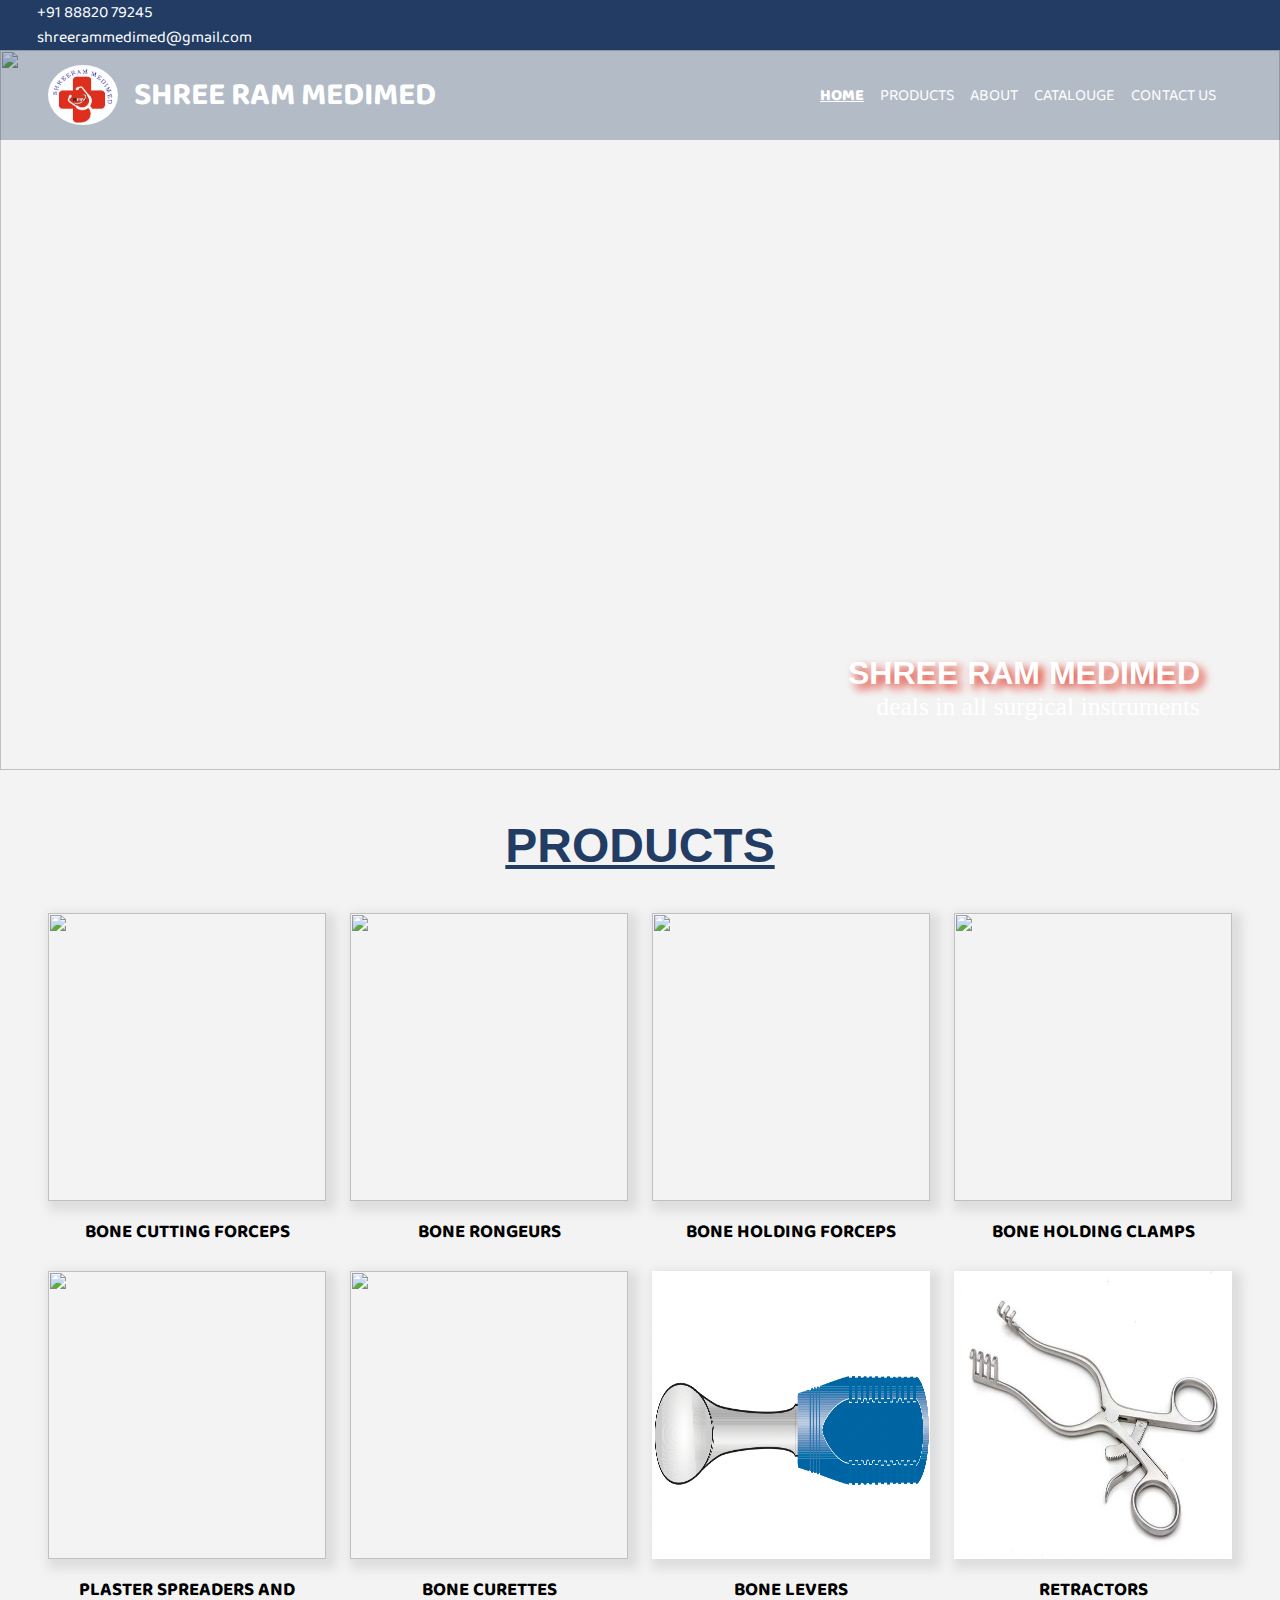
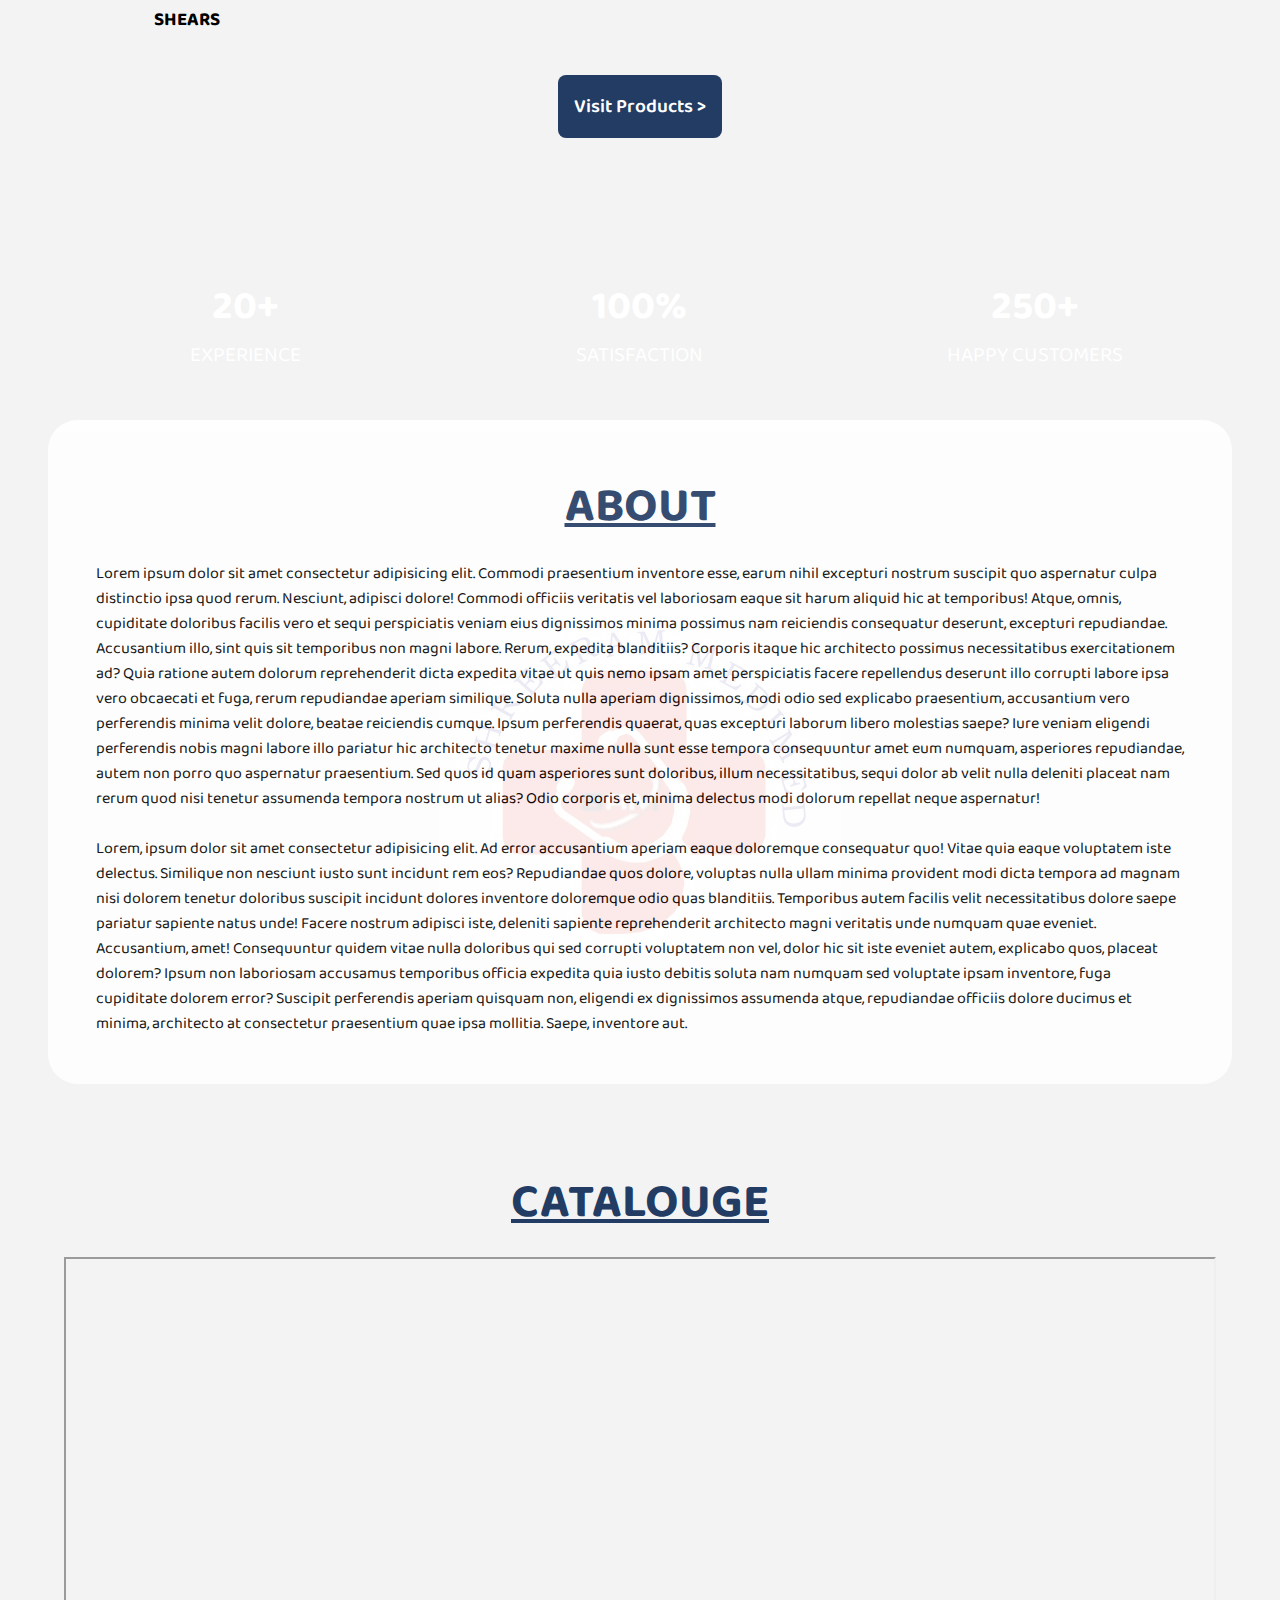
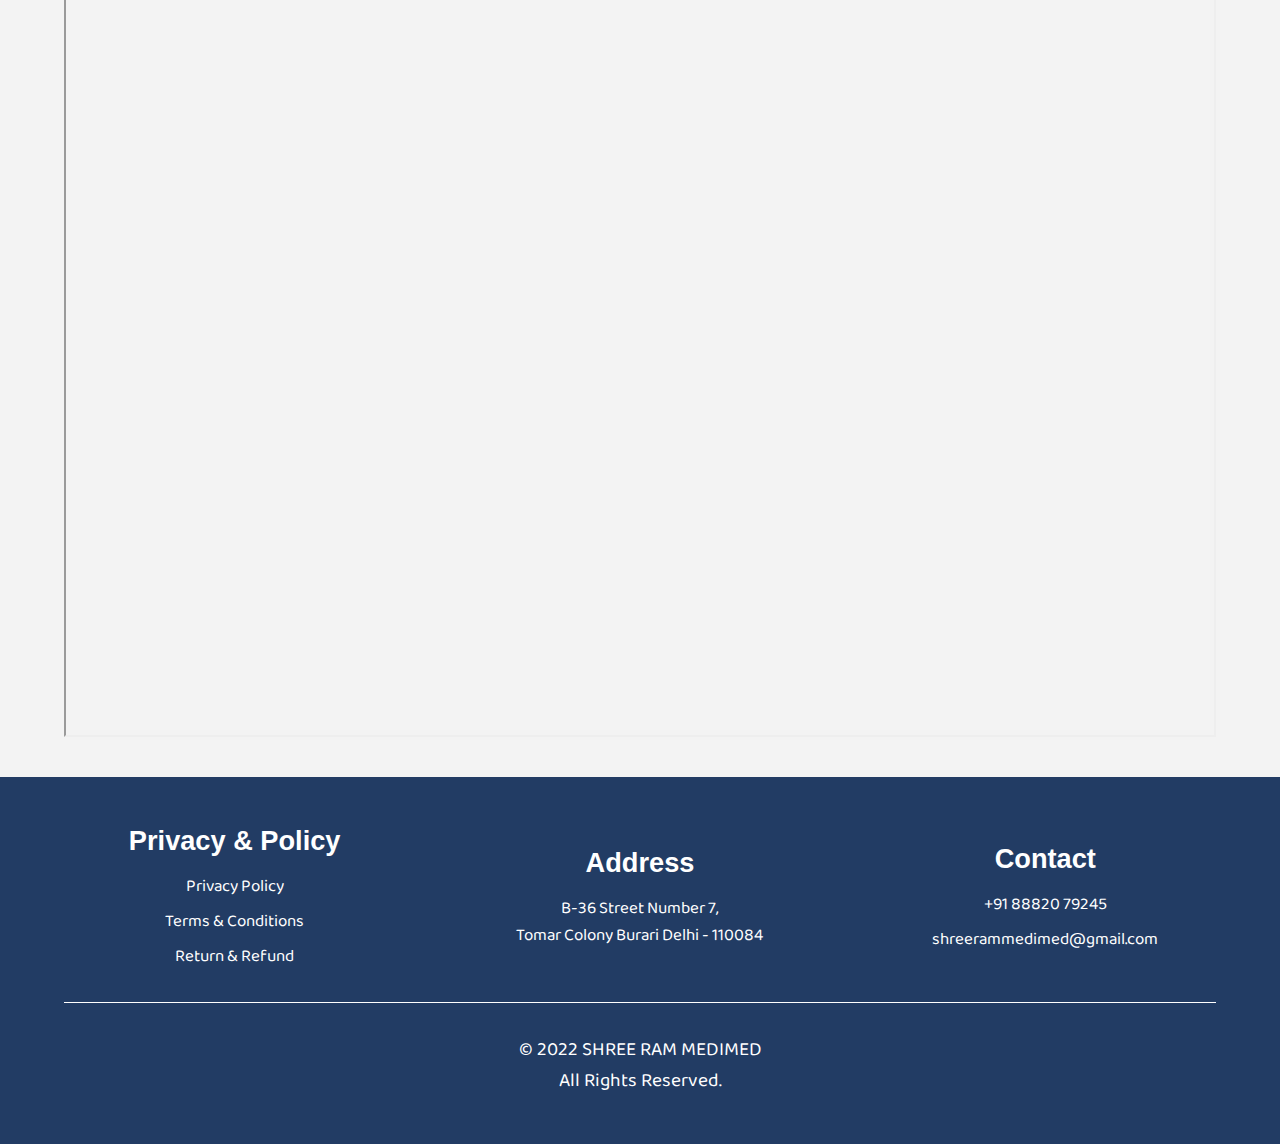
==== index.html @ df3a7fe2 "commiting" ====
<!DOCTYPE html>
<html lang="en">
<head>
    <meta charset="UTF-8">
    <meta http-equiv="X-UA-Compatible" content="IE=edge">
    <meta name="viewport" content="width=device-width, initial-scale=1.0">
    <link rel="stylesheet" href="style.css">
    <link rel="icon" type="image/x-icon" href="/favicon_io/favicon.ico">
    <title>SHREE RAM MEDIMED</title>
</head>
<body>
    <header id="header">
        <nav id="nav1">
            <div class="left">
                <ul>
                    <li><a href="tel:8882079245">
                        <box-icon name='phone-call' type='solid' color="white"></box-icon>+91 88820 79245
                    </a></li>
                    <li>
                        <a href="mailto:shreerammedimed@gmail."><box-icon name='envelope' color="white" type='solid' ></box-icon>
                        shreerammedimed@gmail.com
                    </a></li>
                </ul>
            </div>
            <div class="right">
                <ul>
                    <li><a href=""><box-icon name='whatsapp' type='logo' color="white" ></box-icon></a></li>
                    <li><a href="" ><box-icon name='facebook' type='logo' color="white" ></box-icon></a></li>
                </ul>
            </div>
        </nav>

        <nav id="nav2">
            <div class="brand">
                <div class="brand-logo">
                    <img src="img/SRM_Logo.jpeg" alt="">
                </div>
                <div class="brand-name"><h1>SHREE RAM MEDIMED</h1></div>
            </div>

            <ul>
                <li><a href="/index.html" class="active">HOME</a></li>
                <li><a href="/products.html">PRODUCTS</a></li>
                <li><a href="/about.html">ABOUT</a></li>
                <li><a href="/catalouge.html">CATALOUGE</a></li>
                <li><a href="#contact">CONTACT US</a></li>
            </ul>
        </nav>
    </header>


    <div class="showcase">
        <div class="showcase-img">
            <img src="https://www.athletico.com/wp-content/uploads/2013/02/x-ray-lower-back-031611_cropped.jpg" alt="">
        </div>
        <div class="showcase-content">
            <div class="show-content-head">
                <h1>SHREE RAM MEDIMED</h1>
                <p class="curve">deals in all surgical instruments</p>
            </div>
        </div>
    </div>

    <div class="products" id="products">
        <div class="prod-head">
            <h1>PRODUCTS</h1>
        </div>

        <div class="prod-products">
            <div class="prod-boxes">
                <div class="prod-box">
                    <div class="box-img">
                        <img src="https://www.surgicalholdings.co.uk/media/images/products/scale500x333/486_1.jpg?c=1568051614" alt="">
                    </div>
                    <div class="box-content">
                        <h3>BONE CUTTING FORCEPS</h3>
                    </div>
                </div>
                <div class="prod-box">
                    <div class="box-img">
                        <img src="https://www.steris-ims-instruments.com/wp-content/uploads/1970/01/PH584163.jpg" alt="">
                    </div>
                    <div class="box-content">
                        <h3>BONE RONGEURS</h3>
                    </div>
                </div>
                <div class="prod-box">
                    <div class="box-img">
                        <img src="https://www.surgicalholdings.co.uk/media/images/products/scale500x333/970_1.jpg?c=1568049467" alt="">
                    </div>
                    <div class="box-content">
                        <h3>BONE HOLDING FORCEPS</h3>
                    </div>
                </div>
                <div class="prod-box">
                    <div class="box-img">
                        <img src="https://3.imimg.com/data3/EP/GW/MY-2/bone-holding-forceps-500x500.jpg" alt="">
                    </div>
                    <div class="box-content">
                        <h3>BONE HOLDING CLAMPS</h3>
                    </div>
                </div>
                <div class="prod-box">
                    <div class="box-img">
                        <img src="https://5.imimg.com/data5/GY/OU/MY-3895153/plaster-shear-stille-27s-500x500.png" alt="">
                    </div>
                    <div class="box-content">
                        <h3>PLASTER SPREADERS AND SHEARS</h3>
                    </div>
                </div>
                <div class="prod-box">
                    <div class="box-img">
                        <img src="https://www.wpiinc.com/media/catalog/product/cache/57a65487c9a4c9d3ba2482ad45cfc757/5/0/503753.jpg" alt="">
                    </div>
                    <div class="box-content">
                        <h3>BONE CURETTES</h3>
                    </div>
                </div>
                <div class="prod-box">
                    <div class="box-img">
                        <img src="prod-img/Bone Lever.png" alt="">
                    </div>
                    <div class="box-content">
                        <h3>BONE LEVERS</h3>
                    </div>
                </div>
                <div class="prod-box">
                    <div class="box-img">
                        <img src="prod-img/Retractor.jpg" alt="">
                    </div>
                    <div class="box-content">
                        <h3>RETRACTORS</h3>
                    </div>
                </div>
            </div>
            <div class="prod-btn">
                <a href="products.html" class="btn">Visit Products ></a>
            </div>
        </div>
    </div>

    <div class="review">
        <div class="review-content">
            <div class="review-box">
                <div class="box-img">
                    <box-icon type='solid' color="white" name='briefcase'></box-icon>
                </div>
                <div class="box-content">
                    <h1>20+</h1>
                    <p>EXPERIENCE</p>
                </div>
            </div>
            <div class="review-box">
                <div class="box-img">
                    <box-icon name='star' color="white" type='solid' class="bx-lg"></box-icon>
                </div>
                <div class="box-content">
                    <h1>100%</h1>
                    <p>SATISFACTION</p>
                </div>
            </div>
            <div class="review-box">
                <div class="box-img">
                    <box-icon name='happy' color="white" type='solid' ></box-icon>
                </div>
                <div class="box-content">
                    <h1>250+</h1>
                    <p>HAPPY CUSTOMERS</p>
                </div>
            </div>
            </div>
        </div>
    </div>

    <div class="testimonials">
        <div class="test-head">
            <h1>CLIENT &nbsp;TESTIMONIALS</h1>
        </div>
        <div class="test-boxes">
            <div class="test-box">
                <div class="test-box-img">
                    <img src="https://st.depositphotos.com/1169896/2590/i/600/depositphotos_25902713-stock-photo-personal-traine.jpg" alt="">
                </div>
                <div class="test-box-content">
                    <h2>NAME</h2>
                    <p>Lorem ipsum dolor sit amet consectetur adipisicing elit. Hic voluptatum quibusdam impedit labore! Dolore praesentium molestias quam sequi atque debitis.</p>
                </div>
            </div>
            <div class="test-box">
                <div class="test-box-img">
                    <img src="https://st.depositphotos.com/1169896/2590/i/600/depositphotos_25902713-stock-photo-personal-traine.jpg" alt="">
                </div>
                <div class="test-box-content">
                    <h2>NAME</h2>
                    <p>Lorem ipsum dolor sit amet consectetur adipisicing elit. Hic voluptatum quibusdam impedit labore! Dolore praesentium molestias quam sequi atque debitis.</p>
                </div>
            </div>
            <div class="test-box">
                <div class="test-box-img">
                    <img src="https://st.depositphotos.com/1169896/2590/i/600/depositphotos_25902713-stock-photo-personal-traine.jpg" alt="">
                </div>
                <div class="test-box-content">
                    <h2>NAME</h2>
                    <p>Lorem ipsum dolor sit amet consectetur adipisicing elit. Hic voluptatum quibusdam impedit labore! Dolore praesentium molestias quam sequi atque debitis.</p>
                </div>
            </div>
        </div>
    </div>

    <div class="about" id="about">
        <div class="about-main">
            <div class="about-head">
                <h1>ABOUT</h1>
            </div>
            <div class="about-content">
                <p>Lorem ipsum dolor sit amet consectetur adipisicing elit. Commodi praesentium inventore esse, earum nihil excepturi nostrum suscipit quo aspernatur culpa distinctio ipsa quod rerum. Nesciunt, adipisci dolore! Commodi officiis veritatis vel laboriosam eaque sit harum aliquid hic at temporibus! Atque, omnis, cupiditate doloribus facilis vero et sequi perspiciatis veniam eius dignissimos minima possimus nam reiciendis consequatur deserunt, excepturi repudiandae. Accusantium illo, sint quis sit temporibus non magni labore. Rerum, expedita blanditiis? Corporis itaque hic architecto possimus necessitatibus exercitationem ad? Quia ratione autem dolorum reprehenderit dicta expedita vitae ut quis nemo ipsam amet perspiciatis facere repellendus deserunt illo corrupti labore ipsa vero obcaecati et fuga, rerum repudiandae aperiam similique. Soluta nulla aperiam dignissimos, modi odio sed explicabo praesentium, accusantium vero perferendis minima velit dolore, beatae reiciendis cumque. Ipsum perferendis quaerat, quas excepturi laborum libero molestias saepe? Iure veniam eligendi perferendis nobis magni labore illo pariatur hic architecto tenetur maxime nulla sunt esse tempora consequuntur amet eum numquam, asperiores repudiandae, autem non porro quo aspernatur praesentium. Sed quos id quam asperiores sunt doloribus, illum necessitatibus, sequi dolor ab velit nulla deleniti placeat nam rerum quod nisi tenetur assumenda tempora nostrum ut alias? Odio corporis et, minima delectus modi dolorum repellat neque aspernatur!</p> <br>
                <p>Lorem, ipsum dolor sit amet consectetur adipisicing elit. Ad error accusantium aperiam eaque doloremque consequatur quo! Vitae quia eaque voluptatem iste delectus. Similique non nesciunt iusto sunt incidunt rem eos? Repudiandae quos dolore, voluptas nulla ullam minima provident modi dicta tempora ad magnam nisi dolorem tenetur doloribus suscipit incidunt dolores inventore doloremque odio quas blanditiis. Temporibus autem facilis velit necessitatibus dolore saepe pariatur sapiente natus unde! Facere nostrum adipisci iste, deleniti sapiente reprehenderit architecto magni veritatis unde numquam quae eveniet. Accusantium, amet! Consequuntur quidem vitae nulla doloribus qui sed corrupti voluptatem non vel, dolor hic sit iste eveniet autem, explicabo quos, placeat dolorem? Ipsum non laboriosam accusamus temporibus officia expedita quia iusto debitis soluta nam numquam sed voluptate ipsam inventore, fuga cupiditate dolorem error? Suscipit perferendis aperiam quisquam non, eligendi ex dignissimos assumenda atque, repudiandae officiis dolore ducimus et minima, architecto at consectetur praesentium quae ipsa mollitia. Saepe, inventore aut.</p>
            </div>
        </div>
    </div>

    <div class="catalouge" id="catalouge">
        <div class="catalouge-head">
            <h1>CATALOUGE</h1>
        </div>

        <!--
      Place the following <div> element where you want the PDF to be displayed in your website. You can change the size using the width and height attributes.
    -->
    <div>
        <object
          data='0.1.PDF'
          type="application/pdf"
        >
  
          <iframe
            src='0.1.PDF'
          >
          <p>This browser does not support PDF!</p>
          </iframe>
        </object>
      </div>
    </div>

    <div class="contact" id="contact">
        <div class="contact-box">
            <div class="box-1">
                <h3>Privacy & Policy</h3>
                <ul>
                    <li><a href="/privacy.html">Privacy Policy</a></li>
                    <li><a href="/terms.html">Terms & Conditions</a></li>
                    <li><a href="/return.html">Return & Refund</a></li>
                </ul>
            </div>
            <div class="box-2">
                <h3>Address</h3>
                <ul>
                    <li>B-36 Street Number 7, <br>  Tomar Colony Burari Delhi - 110084</li>
                </ul>
            </div>
            <div class="box-3">
                <h3>Contact</h3>
                <ul>
                    <li>+91 88820 79245</li>
                    <li>shreerammedimed@gmail.com</li>
                </ul>
            </div>
        </div>

        <div class="dash-line"></div>

        <div class="end-line">
            <p>&copy; 2022 SHREE RAM MEDIMED</p>
            <p>All Rights Reserved.</p>
        </div>
    </div>

    <script src="https://unpkg.com/boxicons@2.1.2/dist/boxicons.js"></script>
</body>
</html>
---- style.css ----
@import url('https://fonts.googleapis.com/css2?family=Baloo+2&display=swap');

*{
    margin: 0;
    padding: 0;
    box-sizing: border-box;
}

body{
    background: #f3f3f3;
    font-family: 'Baloo 2', cursive;
    position: relative;
}

a{
    text-decoration: none;
    color: #333;
}

li{
    list-style: none;
}

img{
    width: 100%;
    height: 100%;
}

.active{
    text-decoration: underline;
    font: bolder;
    font-weight: 800;
}

.curve{
    font-family: cursive;
}

.btn{
    display: inline-block;
    background: #223c64;
    color: #fff;
    padding: 1rem;
    font-size: 1.2rem;
    border-radius: 8px;
    font-weight: 600;
}

.btn:hover{
    opacity: .93;
}

/* Header */

#header #nav1{
    height: 50px;
    /* background: #761208; */
    background: #223c64;
    display: flex;
    justify-content: space-between;
    padding: 0 2rem;
    align-items: center;
    width: 100vw;
    position: fixed;
    z-index: 3;
    top: 0;
}z

#header #nav1 .left ul, 
#header #nav1 .right ul{
    display: flex;
}

#header #nav1 .left ul li,
#header #nav2 ul li{
    padding-right: 1rem;
    display: flex;
    align-items: center;
}

box-icon{
    margin-right: .3rem;
}

#header #nav1 .left ul li a{
    display: flex;
    align-items: center;
}

#header #nav1 a, 
#header #nav2 a{
    color: #fff;
}

#header #nav2{
    display: flex;
    height: 90px;
    /* background: #de2f1e; */
    background: rgba(34, 60, 100, .3);
    color: #fff;
    padding: 0 3rem;
    justify-content: space-between;
    margin-top: 50px;
    width: 100vw;
    /* position: fixed;
    z-index: 5; */
}

#header #nav2 .brand{
    display: flex;
    align-items: center;
}

#header #nav2 .brand .brand-logo{
    height: 60px;
    padding-right: 1rem;
}

#header #nav2 .brand .brand-logo img{
    border-radius: 50%;
}

#header #nav2 ul{
    display: flex;
    align-items: center;
}

#header #nav2 ul li a:hover{
    text-decoration: underline;
    /* text-decoration-color: red; */
    padding-bottom: .5rem;
    transition: all .2s;
}


/* SHOWCASE */
.showcase .showcase-img{
    position: absolute;
    width: 100vw;
    z-index: -1;
    top: 0;
    left: 0;
    height: 80vh;
}

.showcase .show-content-head{
    color: #fff;
    display: flex;
    flex-direction: column;
    height: 70vh;
    align-items: flex-end;
    padding-bottom: 3rem;
    padding-right: 5rem;
    justify-content: flex-end;
    font-family: Arial, Helvetica, sans-serif;
}

.showcase .show-content-head h1{
    text-shadow: 5px 5px 8px #de2f1e;
}

.showcase .show-content-head p{
    font-size: 1.6rem;
}

/* PRODUCTS */
.products{
    padding: 3rem;
    text-align: center;
}

.products .prod-head{
    text-align: center;
    color: #223c64;
    text-decoration: underline;
    text-decoration-color: #223c64;
    font-size: 1.5rem;
    font-family: Arial, Helvetica, sans-serif;
}

.prod-boxes{
    display: grid;
    grid-template-columns: repeat(4, 1fr);
    grid-gap: 1.5rem;
    padding: 2.5rem 0;
}

.prod-box{
    text-align: center;
    font-family: sans-serif;
    font-family: 'Baloo 2', cursive;
}

.prod-box .box-img{
    /* padding: 1rem 0; */
    box-shadow: 5px 5px 10px 5px #ddd;
    height: 32vh;
}

.prod-box .box-content{
    padding-top: 1rem;
}

/* Reviews */
.review{
    padding: 3rem;
    background: url('https://www.nebulasurgical.com/wp-content/uploads/2021/01/Experience.jpg');
    color: #fff;
    /* height: 30vh; */
}

.review .review-content{
    display: grid;
    grid-template-columns: repeat(3, 1fr);
    text-align: center;
    padding-top: 1rem;
}

.review .review-content .review-box .box-content h1{
    font-size: 2.5rem;
}

.review .review-content .review-box .box-content p{
    font-size: 1.3rem;
}

/* Testimonials */
.testimonials{
    padding: 3rem;
    text-align: center;
    display: none;
}

.testimonials .test-head{
    font-size: 1.5rem;
    color: #223c64;
    text-decoration: underline;
}

.testimonials .test-boxes{
    display: grid;
    grid-template-columns: repeat(3, 1fr);
    grid-gap: 2rem;
    padding: 3rem;
}

.testimonials .test-boxes .test-box{
    background: white;
    padding: 2rem;
    border-radius: 8px; 
}

.testimonials .test-boxes .test-box .test-box-img{
    height: 15vh;
    width: 33%;
    margin: 0 auto;
    padding-bottom: 1rem;
}

.testimonials .test-boxes .test-box .test-box-img img{
    border-radius: 50%;
}

/* About */
.about{
    padding: 3rem;
    padding-top: 0;
    background: url('img/SRM_Logo.jpeg') no-repeat center;
}

.about .about-head{
    text-align: center;
    font-size: 1.5rem;
    color: #223c64;
    text-decoration: underline;
    padding-bottom: 1rem;
}

.about .about-main{
    background: white;
    border-radius: 30px;
    opacity: .9;
    padding: 3rem;
}

/* Catalouge */
.catalouge{
    display: flex;
    justify-content: center;
    align-items: center;
    flex-direction: column;
    padding: 2rem;
}

.catalouge .catalouge-head{
    text-align: center;
    font-size: 1.5rem;
    color: #223c64;
    text-decoration: underline;
    padding-bottom: 1rem;
}

.catalouge object{
    height: 100vh;
    width: 90vw;
    margin: 0 auto;
}

.catalouge iframe{
    height: 120vh;
    width: 90vw;
    margin: 0 auto;
}

/* Contact */
.contact{
    background: #223c64;
    color: #fff;
    padding: 3rem 2rem;
}

.contact-box{
    display: grid;
    grid-template-columns: repeat(3, 1fr);
    align-items: center;
    text-align: center;
    justify-content: center;
}

.contact-box h3{
    font-weight: 700;
    font-size: 1.7rem;
    font-family: sans-serif;
    padding-bottom: 1rem;
}

.contact-box a{
    color: #fff;
}

.contact-box a:hover{
    text-decoration: underline;
    /* text-decoration-color: red; */
    text-shadow: -3`px -3px #333;
    transition: all .8s;
}

.contact-box ul li{
    padding-bottom: .5rem;
    font-size: 1.06rem;
}

.contact .dash-line{
    height: .4px;
    width: 90vw;
    margin: 0 auto;
    margin-top: 1.5rem;
    background-color: #fff;
}

.contact .end-line{
    text-align: center;
    padding-top: 2rem;
    font-size: 1.2rem;
}

/* Media Queries */
@media (max-width: 1000px){
    #header #nav2{
        display: none;
    }
    #header #nav1{
        height: 70px;
    }
    .showcase .show-content-head{
        align-items: center;
        padding-bottom: 0;
        padding-right: 0;
    }
    .products{
        margin-top: 7rem;
    }
    .prod-boxes{
        grid-template-columns: repeat(3, 1fr);
    }
}

@media (max-width: 768px){
    .prod-boxes{
        grid-template-columns: repeat(2, 1fr);
    }
}

@media (max-width: 600px){
    .products{
        padding: 1rem;
    }
    .prod-boxes{
        grid-template-columns: 1fr;
    }
    .review{
        padding: 1rem;
    }
    .review .review-content{
        grid-template-columns: 1fr;
        grid-gap: 2rem;
    }
    .contact-box{
        grid-template-columns: 1fr;
        grid-gap: 2rem;
    }
    .about{
        padding: 1rem;
        margin-top: 1.5rem;
    }
    .about .about-main{
        padding: 1.5rem;
    }
}
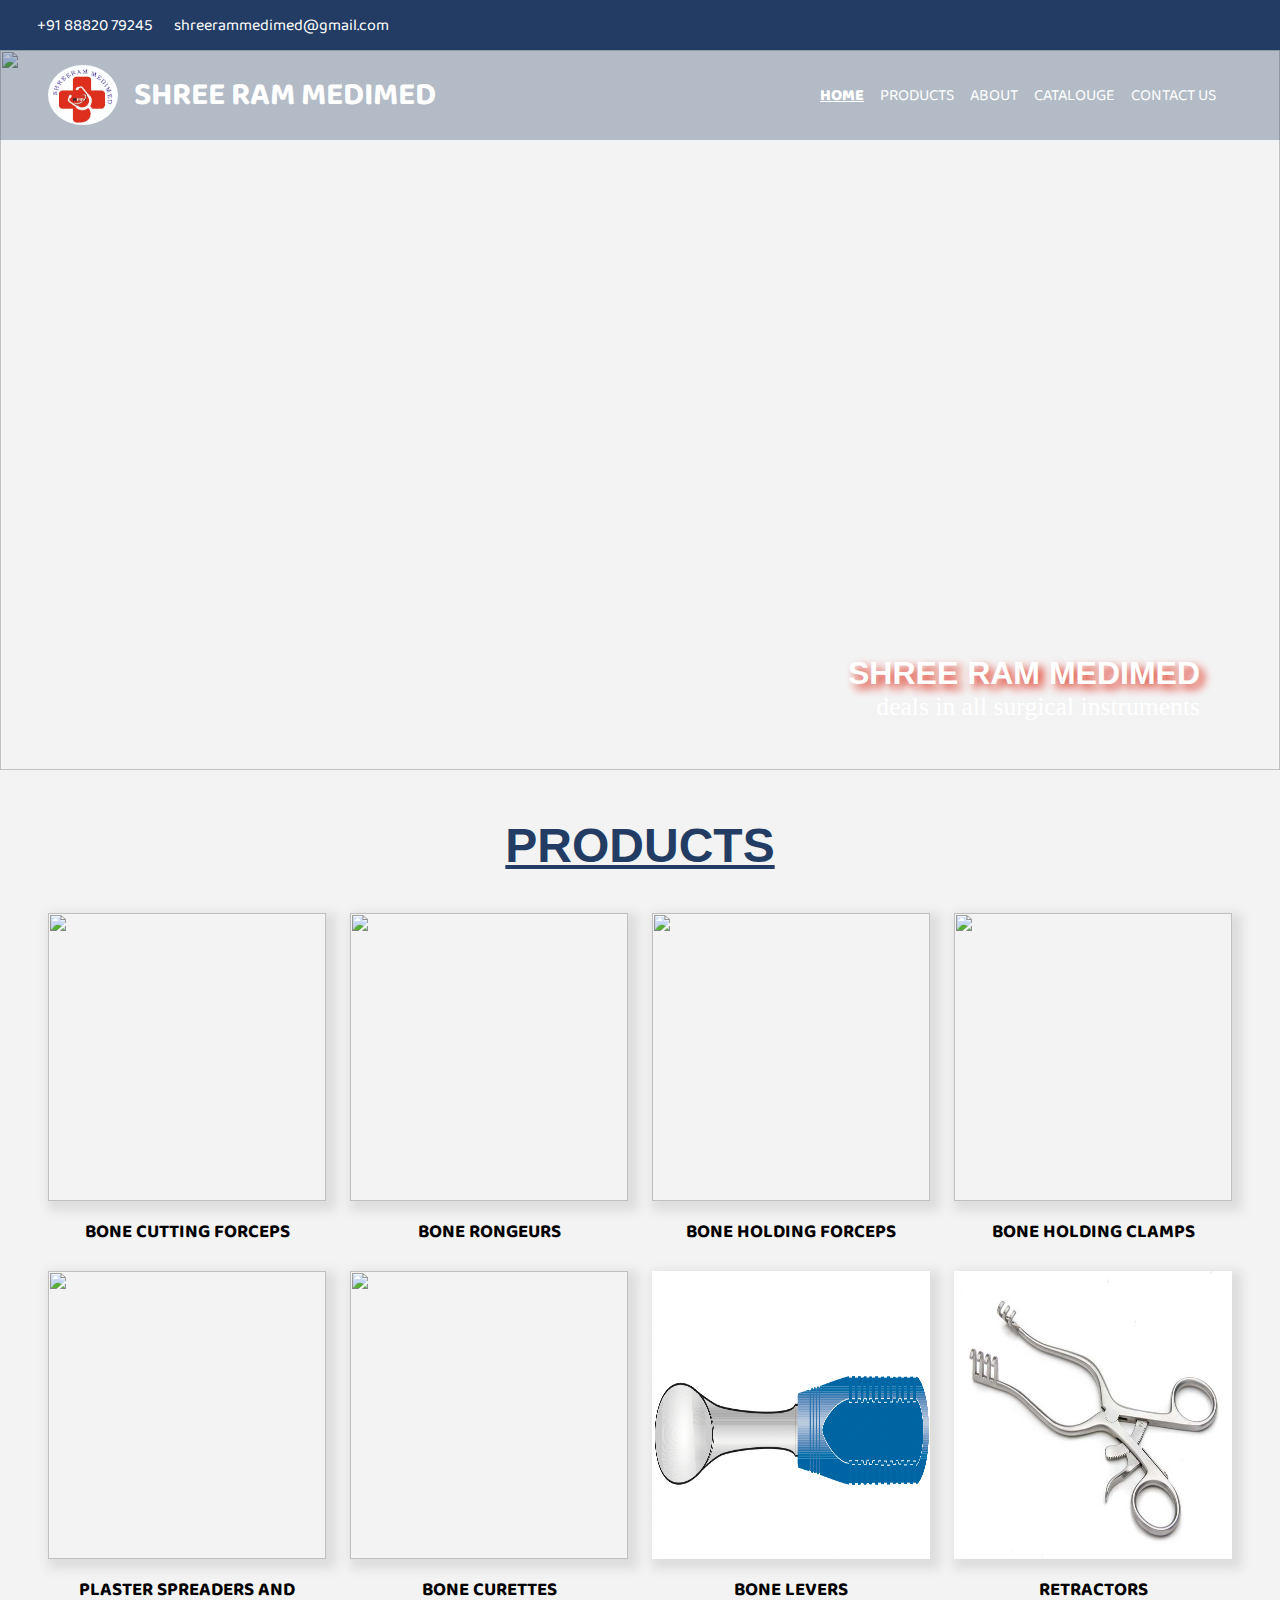
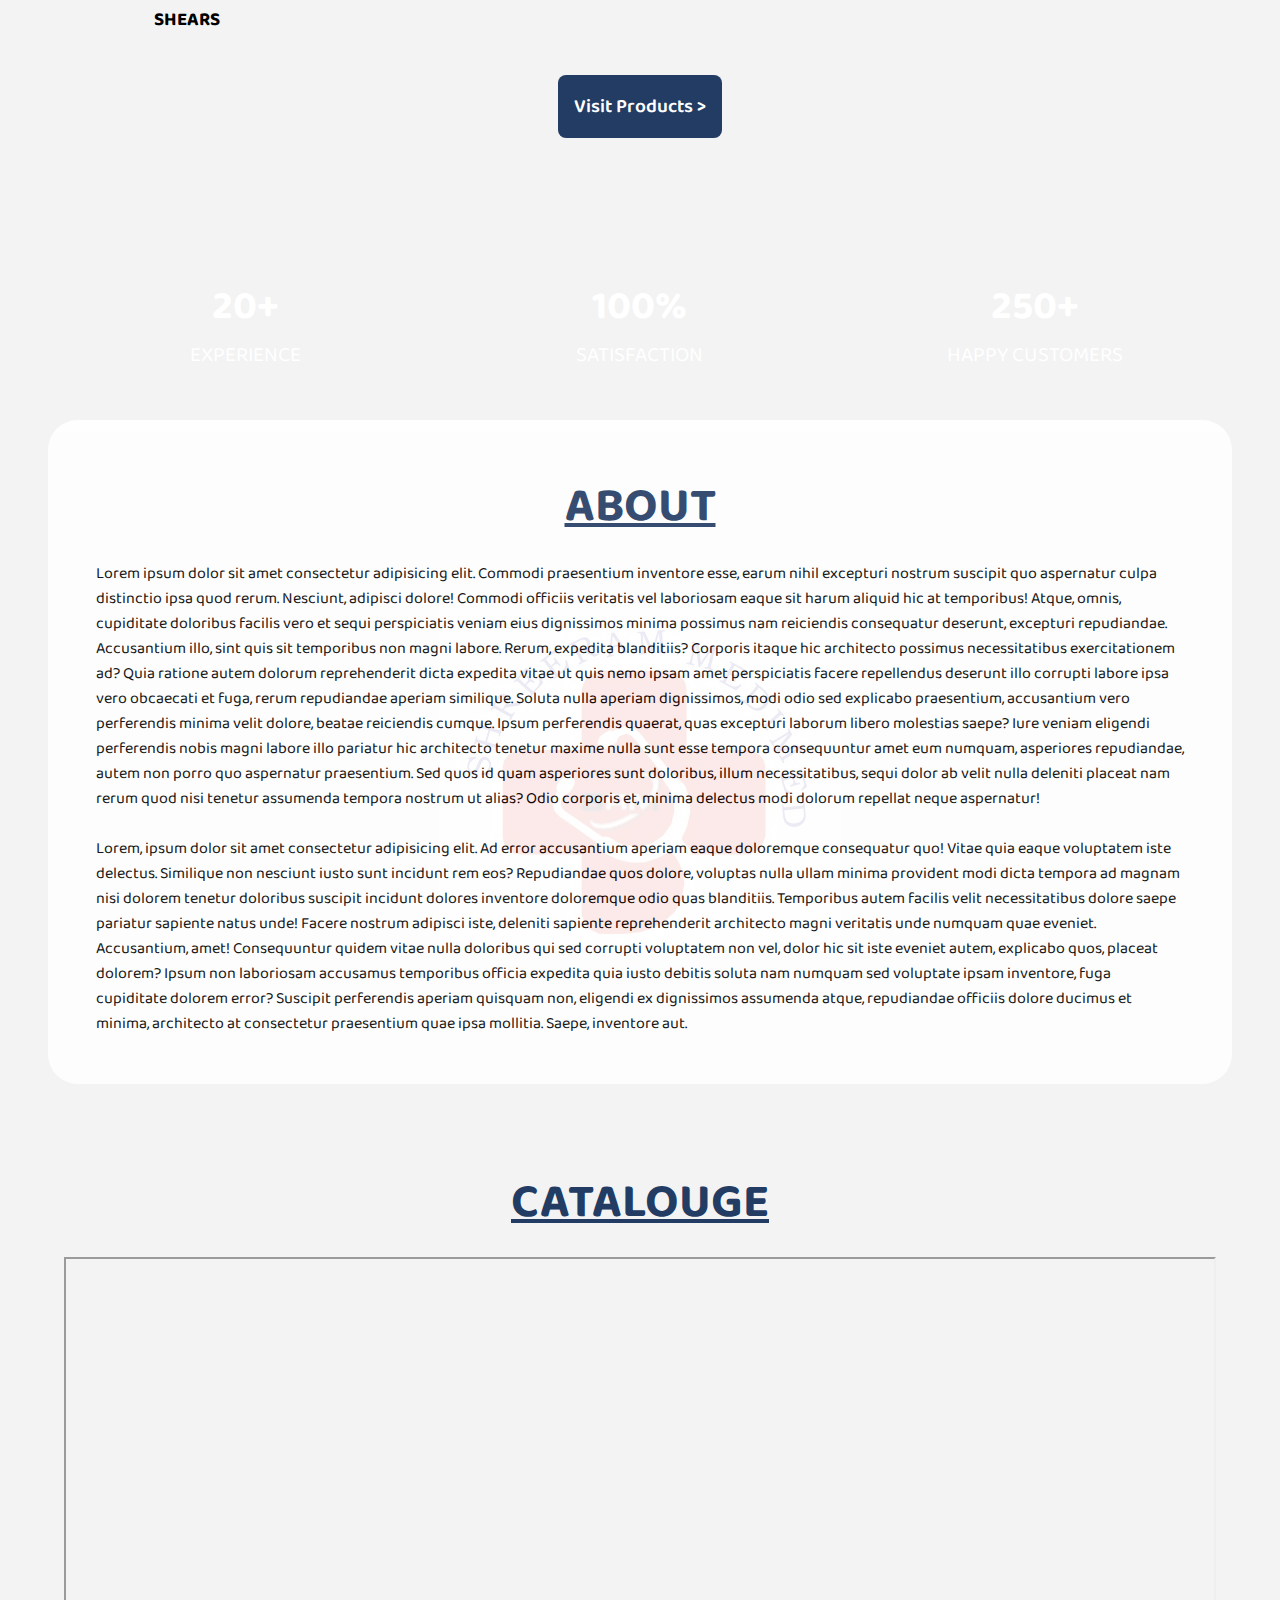
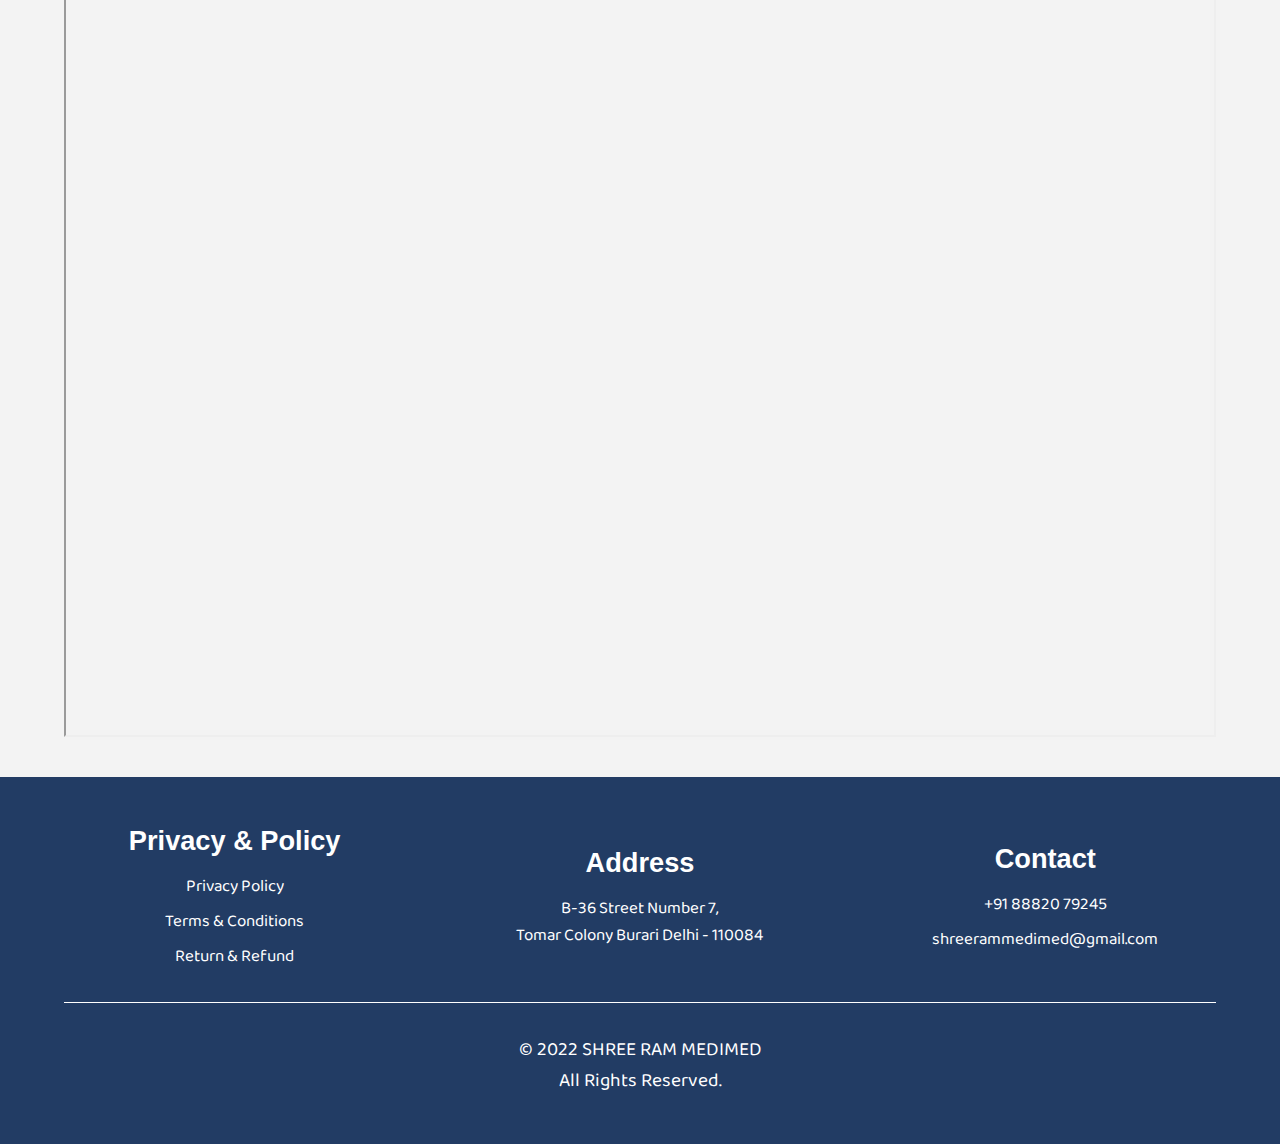
==== commit 8335b293: "google meta tag added" ====
--- a/index.html
+++ b/index.html
@@ -4,6 +4,7 @@
     <meta charset="UTF-8">
     <meta http-equiv="X-UA-Compatible" content="IE=edge">
     <meta name="viewport" content="width=device-width, initial-scale=1.0">
+    <meta name="google-site-verification" content="f4371WgcPHb9JqpApboWUML3GKYs7wPnquOGCwT6WTk" />
     <link rel="stylesheet" href="style.css">
     <link rel="icon" type="image/x-icon" href="/favicon_io/favicon.ico">
     <title>SHREE RAM MEDIMED</title>
--- a/style.css
+++ b/style.css
@@ -82,6 +82,10 @@
     margin-right: .3rem;
 }
 
+#header #nav1 .left ul{
+    display: flex;
+}
+
 #header #nav1 .left ul li a{
     display: flex;
     align-items: center;
@@ -100,6 +104,7 @@
     color: #fff;
     padding: 0 3rem;
     justify-content: space-between;
+    align-items: center;
     margin-top: 50px;
     width: 100vw;
     /* position: fixed;
@@ -341,7 +346,7 @@
 .contact-box a:hover{
     text-decoration: underline;
     /* text-decoration-color: red; */
-    text-shadow: -3`px -3px #333;
+    text-shadow: -3px -3px #333;
     transition: all .8s;
 }
 
@@ -392,6 +397,9 @@
 }
 
 @media (max-width: 600px){
+    #header #nav1 .left ul{
+        flex-direction: column;
+    }
     .products{
         padding: 1rem;
     }
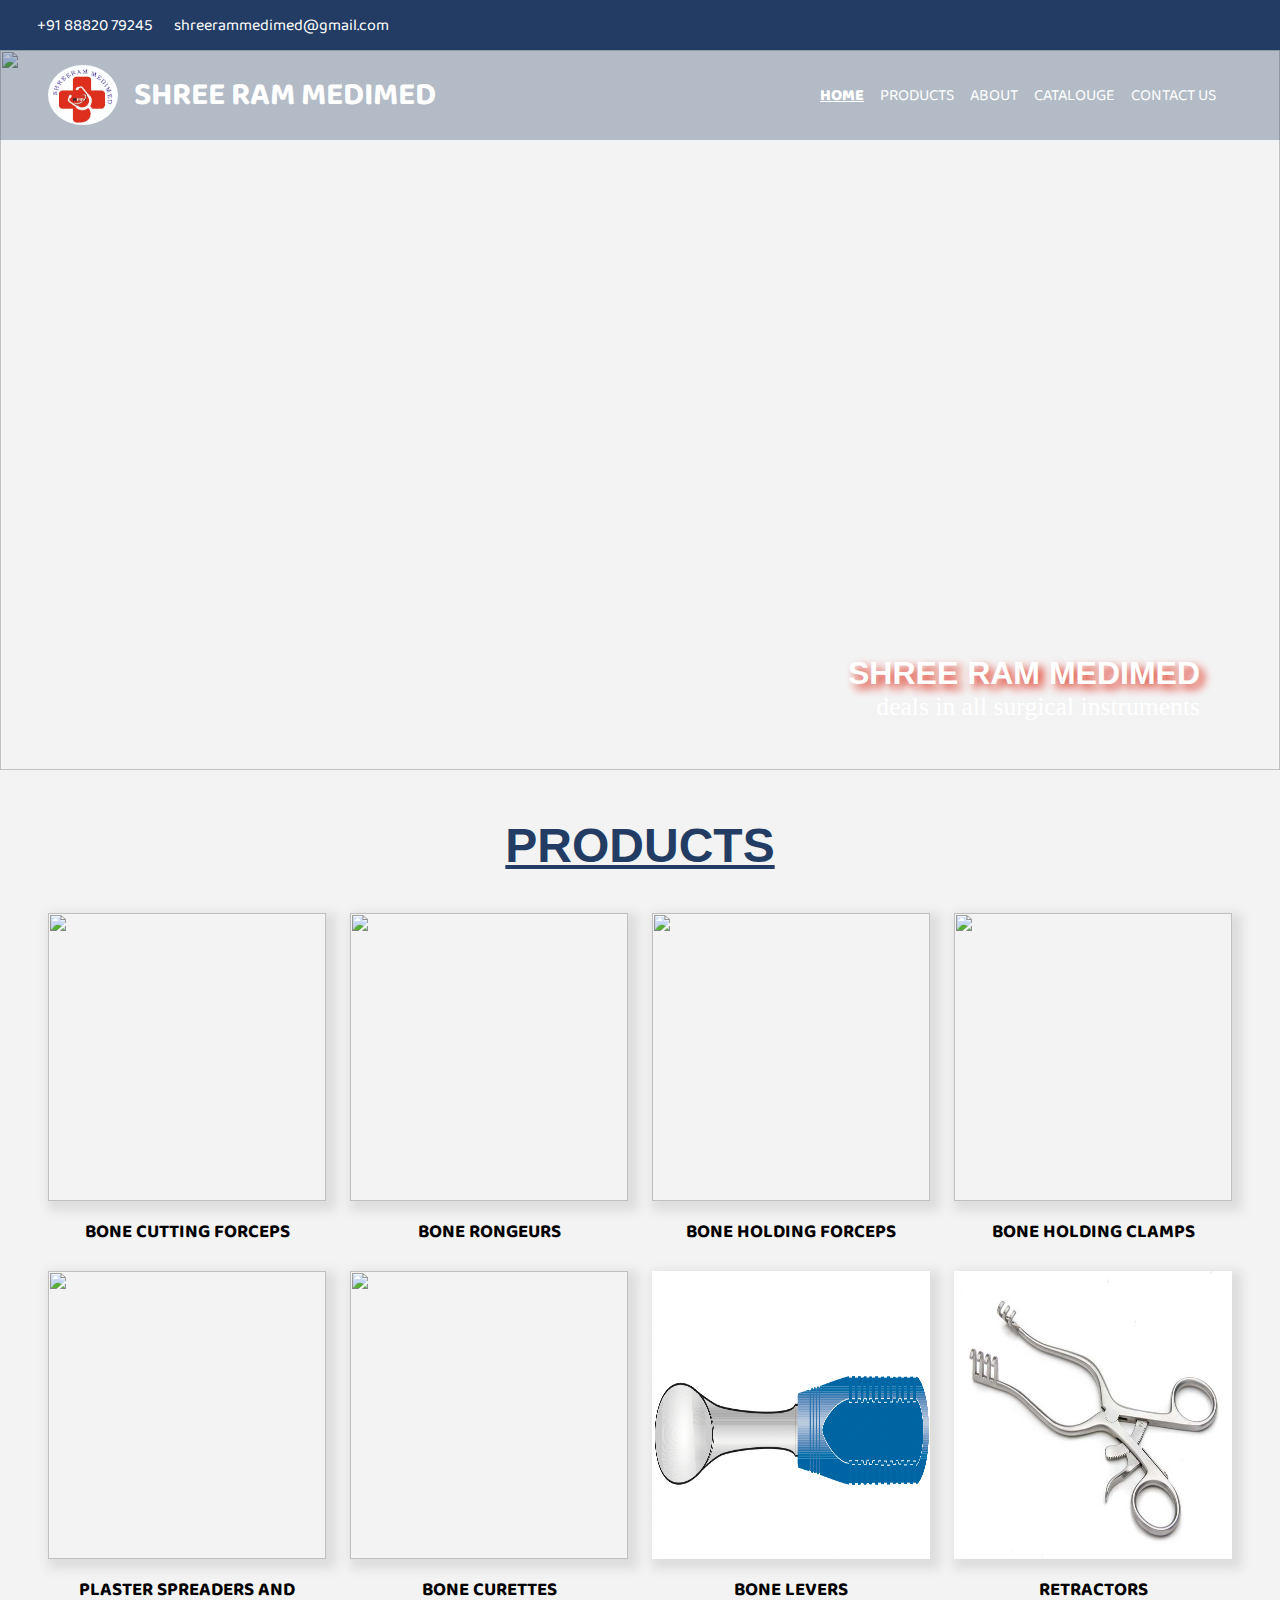
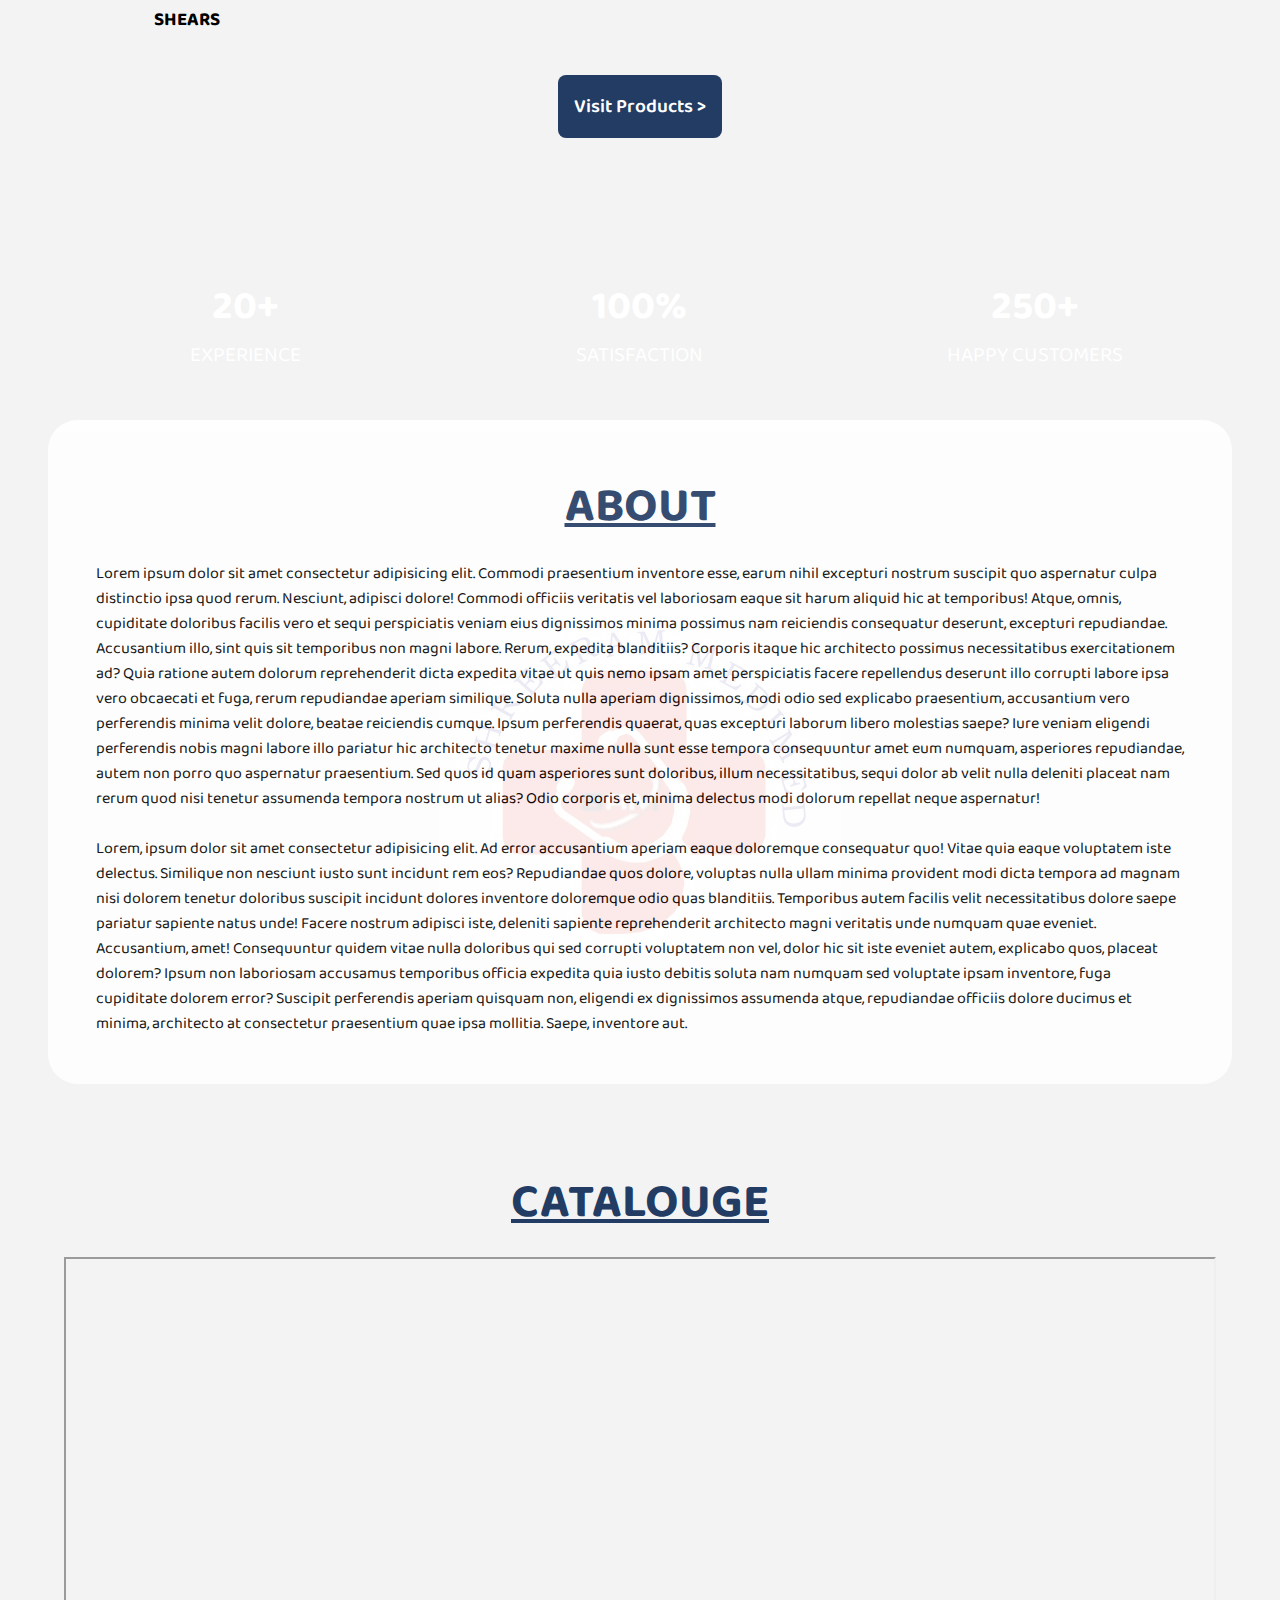
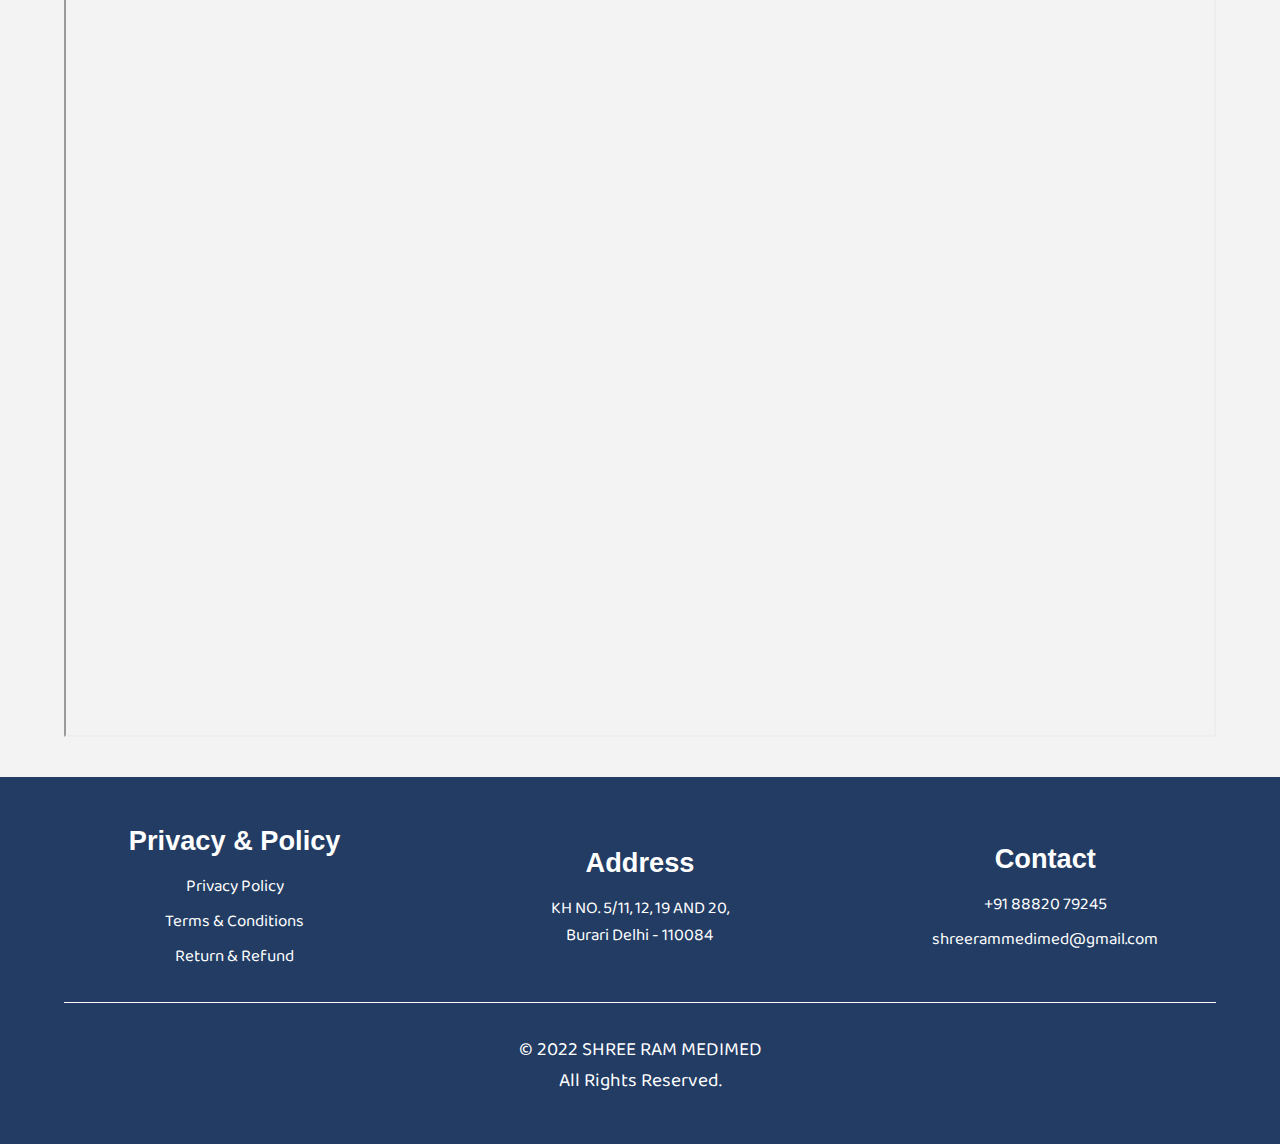
==== commit d6d8051d: "Address Changed" ====
--- a/index.html
+++ b/index.html
@@ -2,12 +2,15 @@
 <html lang="en">
 <head>
     <meta charset="UTF-8">
+    <meta name="description" content="Shree Ram Medimed, a specialized brand in the field of surgical instruments. We deal in all types of surgical instruments.">
+    <meta name="description" content="Shreeram Medimed">
+    <meta name="description" content="Shreeram Medimed Orthopaedic Company">
     <meta http-equiv="X-UA-Compatible" content="IE=edge">
     <meta name="viewport" content="width=device-width, initial-scale=1.0">
     <meta name="google-site-verification" content="f4371WgcPHb9JqpApboWUML3GKYs7wPnquOGCwT6WTk" />
     <link rel="stylesheet" href="style.css">
     <link rel="icon" type="image/x-icon" href="/favicon_io/favicon.ico">
-    <title>SHREE RAM MEDIMED</title>
+    <title>SHREE RAM MEDIMED || HOME PAGE </title>
 </head>
 <body>
     <header id="header">
@@ -256,7 +259,7 @@
             <div class="box-2">
                 <h3>Address</h3>
                 <ul>
-                    <li>B-36 Street Number 7, <br>  Tomar Colony Burari Delhi - 110084</li>
+                    <li>KH NO. 5/11, 12, 19 AND 20, <br>  Burari Delhi - 110084</li>
                 </ul>
             </div>
             <div class="box-3">
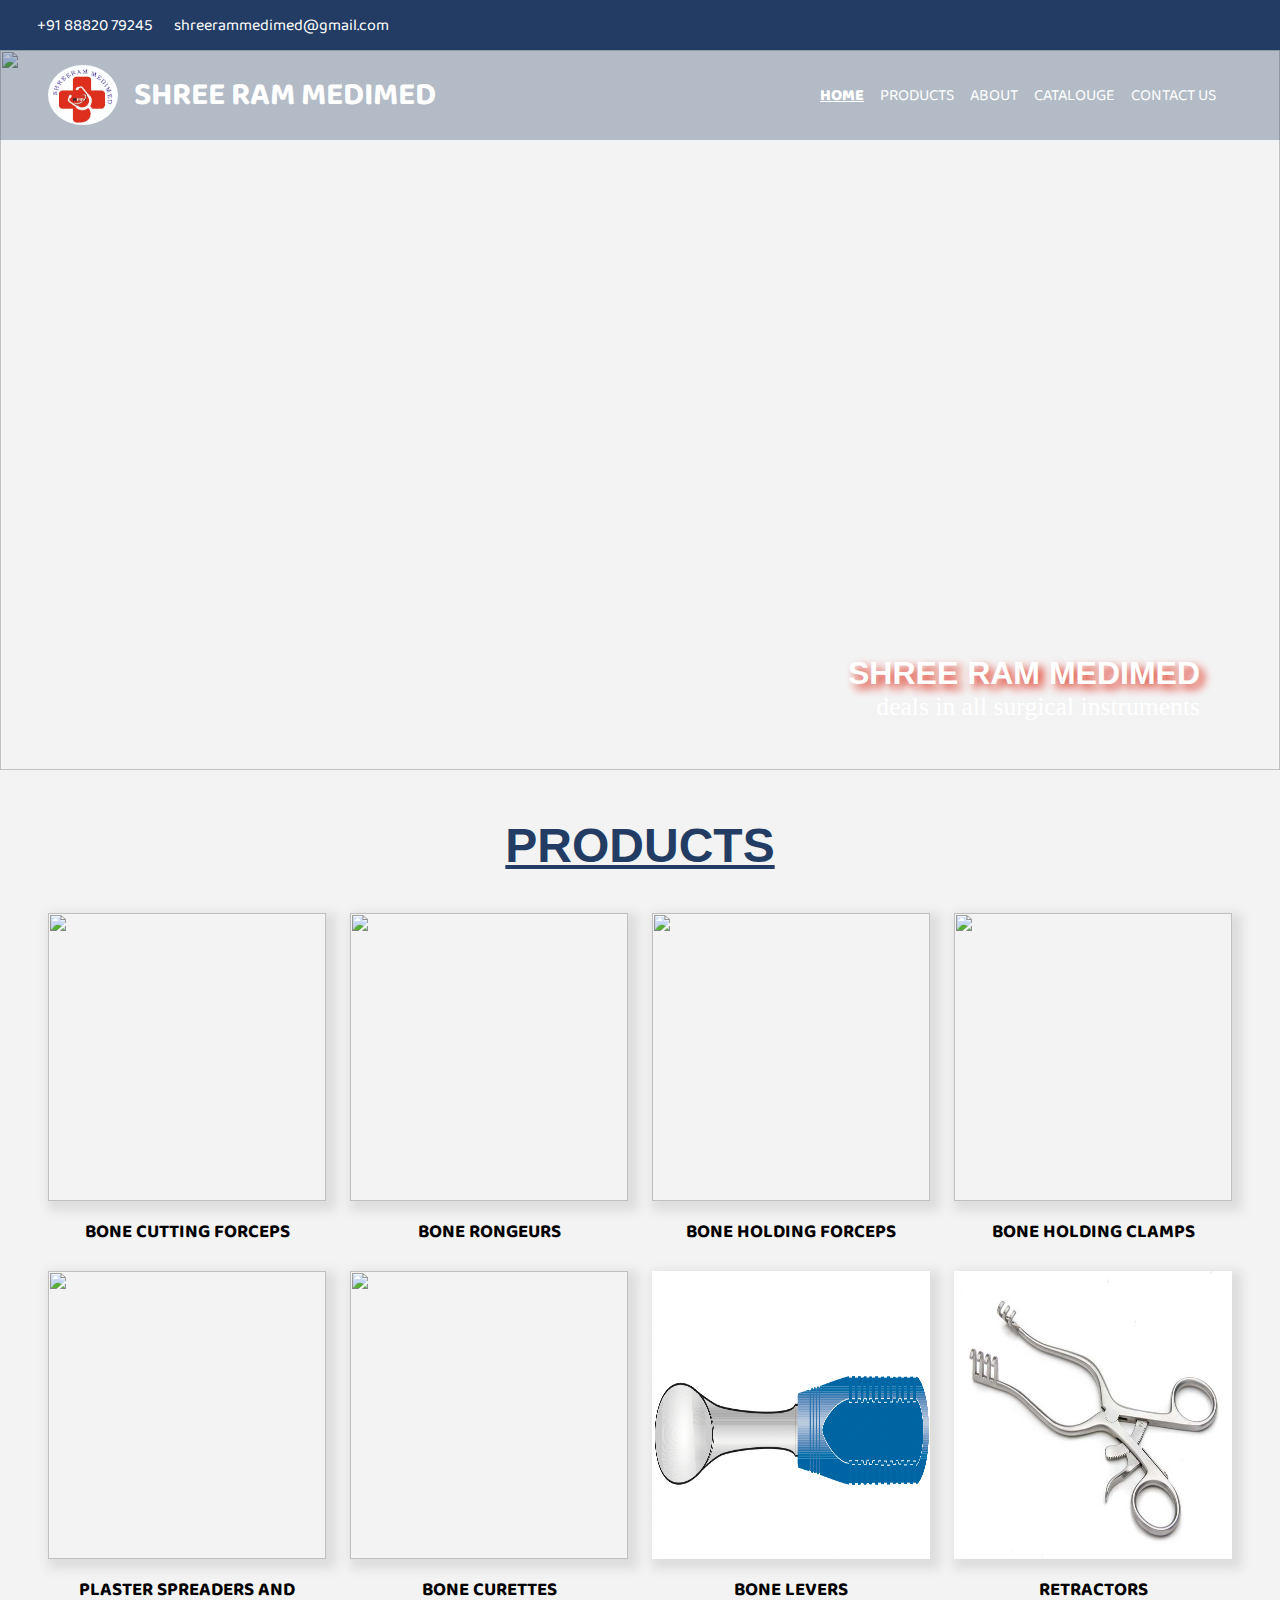
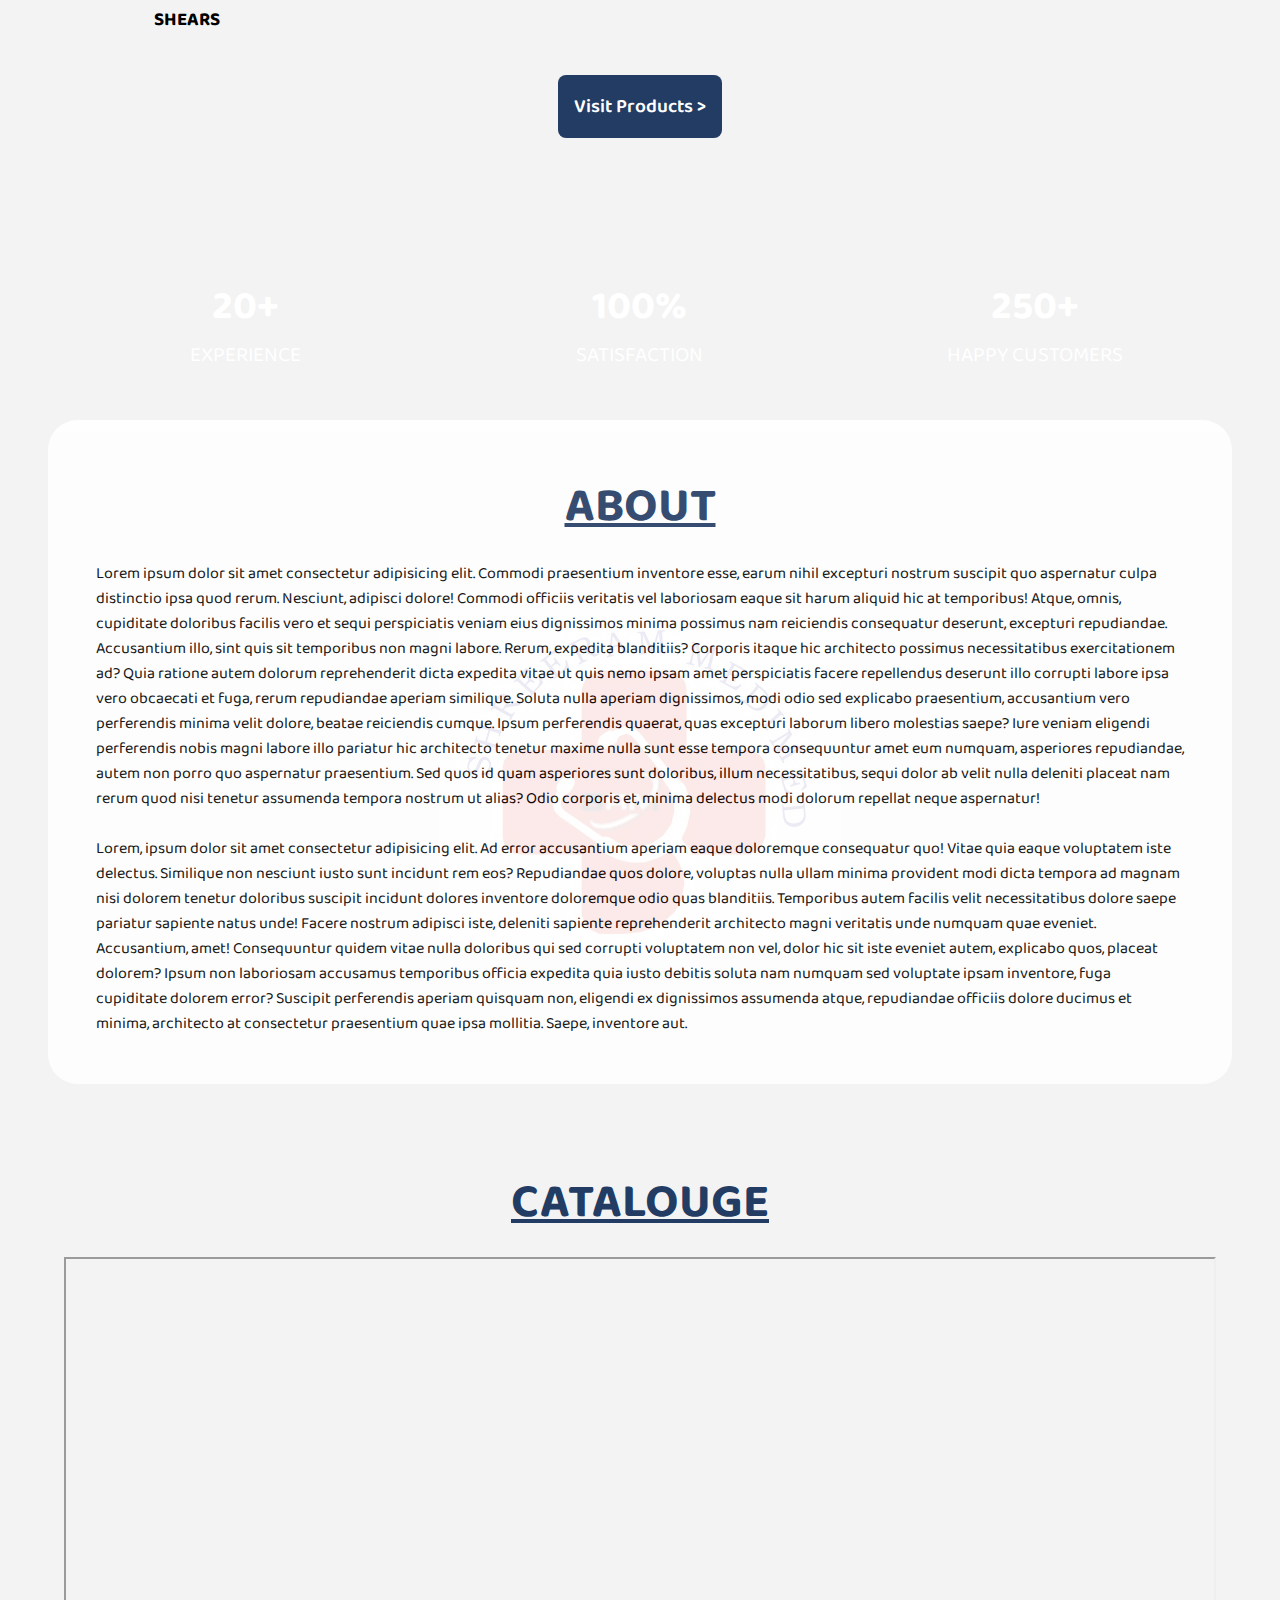
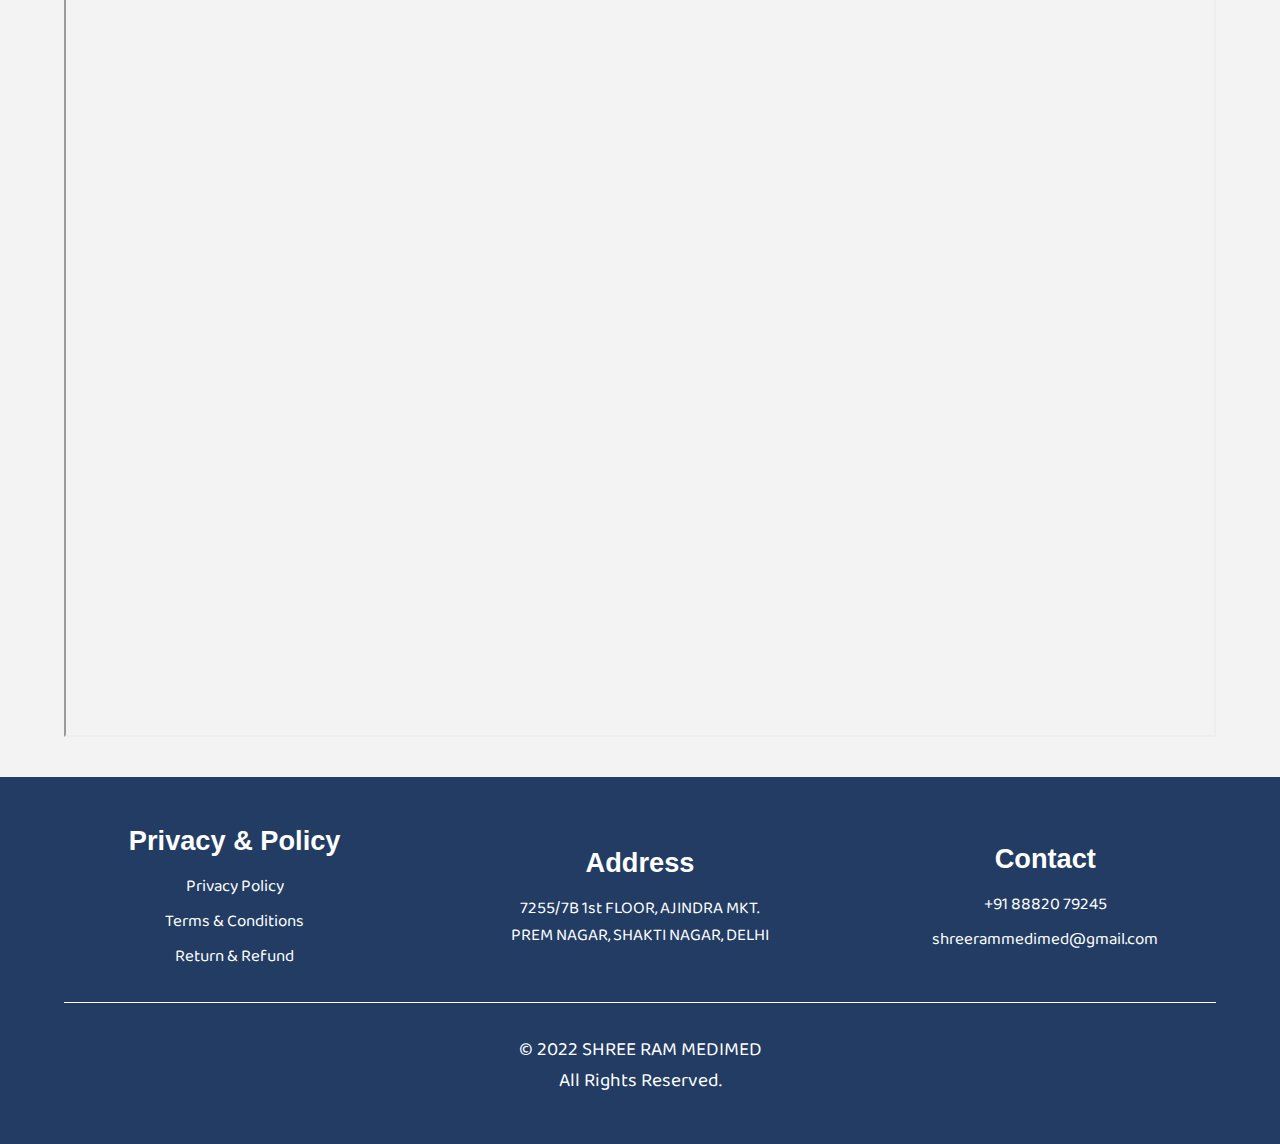
==== commit 3ceb682e: "Address changes" ====
--- a/index.html
+++ b/index.html
@@ -4,6 +4,7 @@
     <meta charset="UTF-8">
     <meta name="description" content="Shree Ram Medimed, a specialized brand in the field of surgical instruments. We deal in all types of surgical instruments.">
     <meta name="description" content="Shreeram Medimed">
+    <meta name="description" content="ShreeramMedimed">
     <meta name="description" content="Shreeram Medimed Orthopaedic Company">
     <meta http-equiv="X-UA-Compatible" content="IE=edge">
     <meta name="viewport" content="width=device-width, initial-scale=1.0">
@@ -259,7 +260,7 @@
             <div class="box-2">
                 <h3>Address</h3>
                 <ul>
-                    <li>KH NO. 5/11, 12, 19 AND 20, <br>  Burari Delhi - 110084</li>
+                    <li>7255/7B 1st FLOOR, AJINDRA MKT. <br>  PREM NAGAR, SHAKTI NAGAR, DELHI</li>
                 </ul>
             </div>
             <div class="box-3">
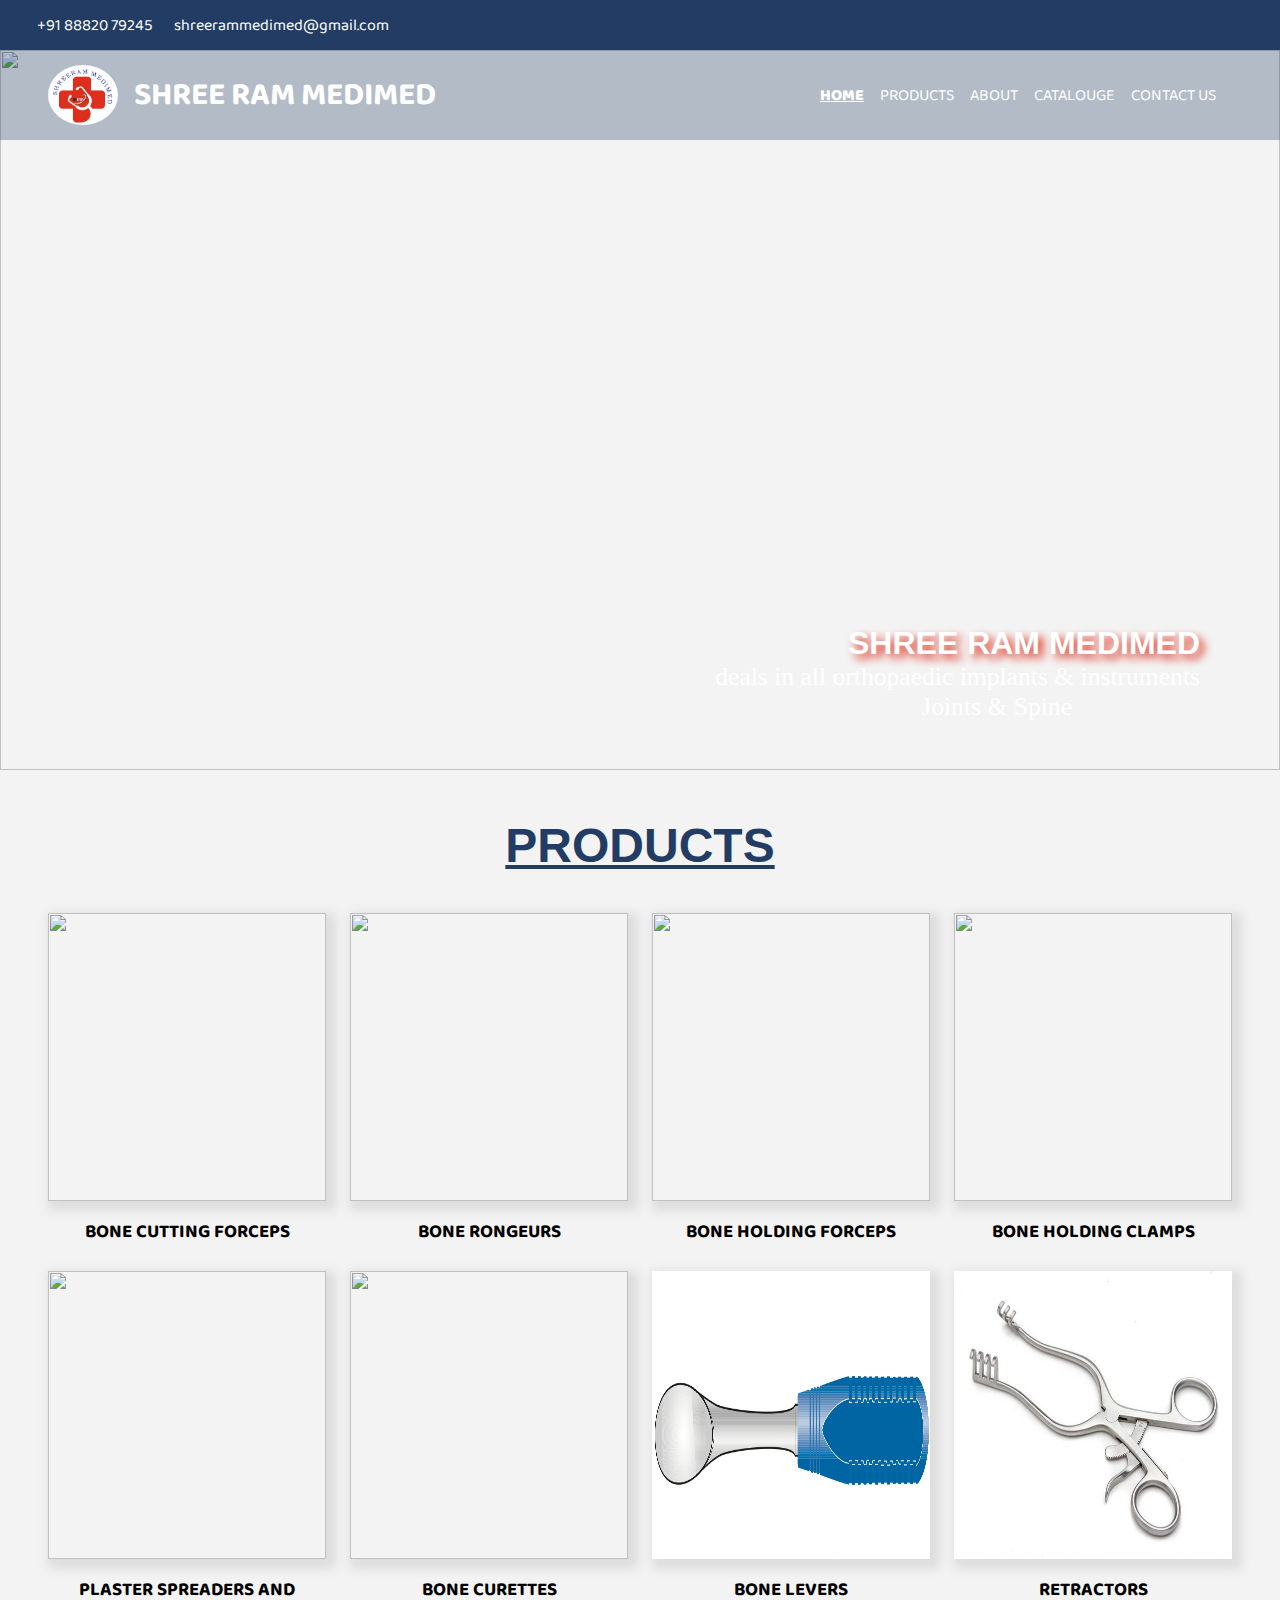
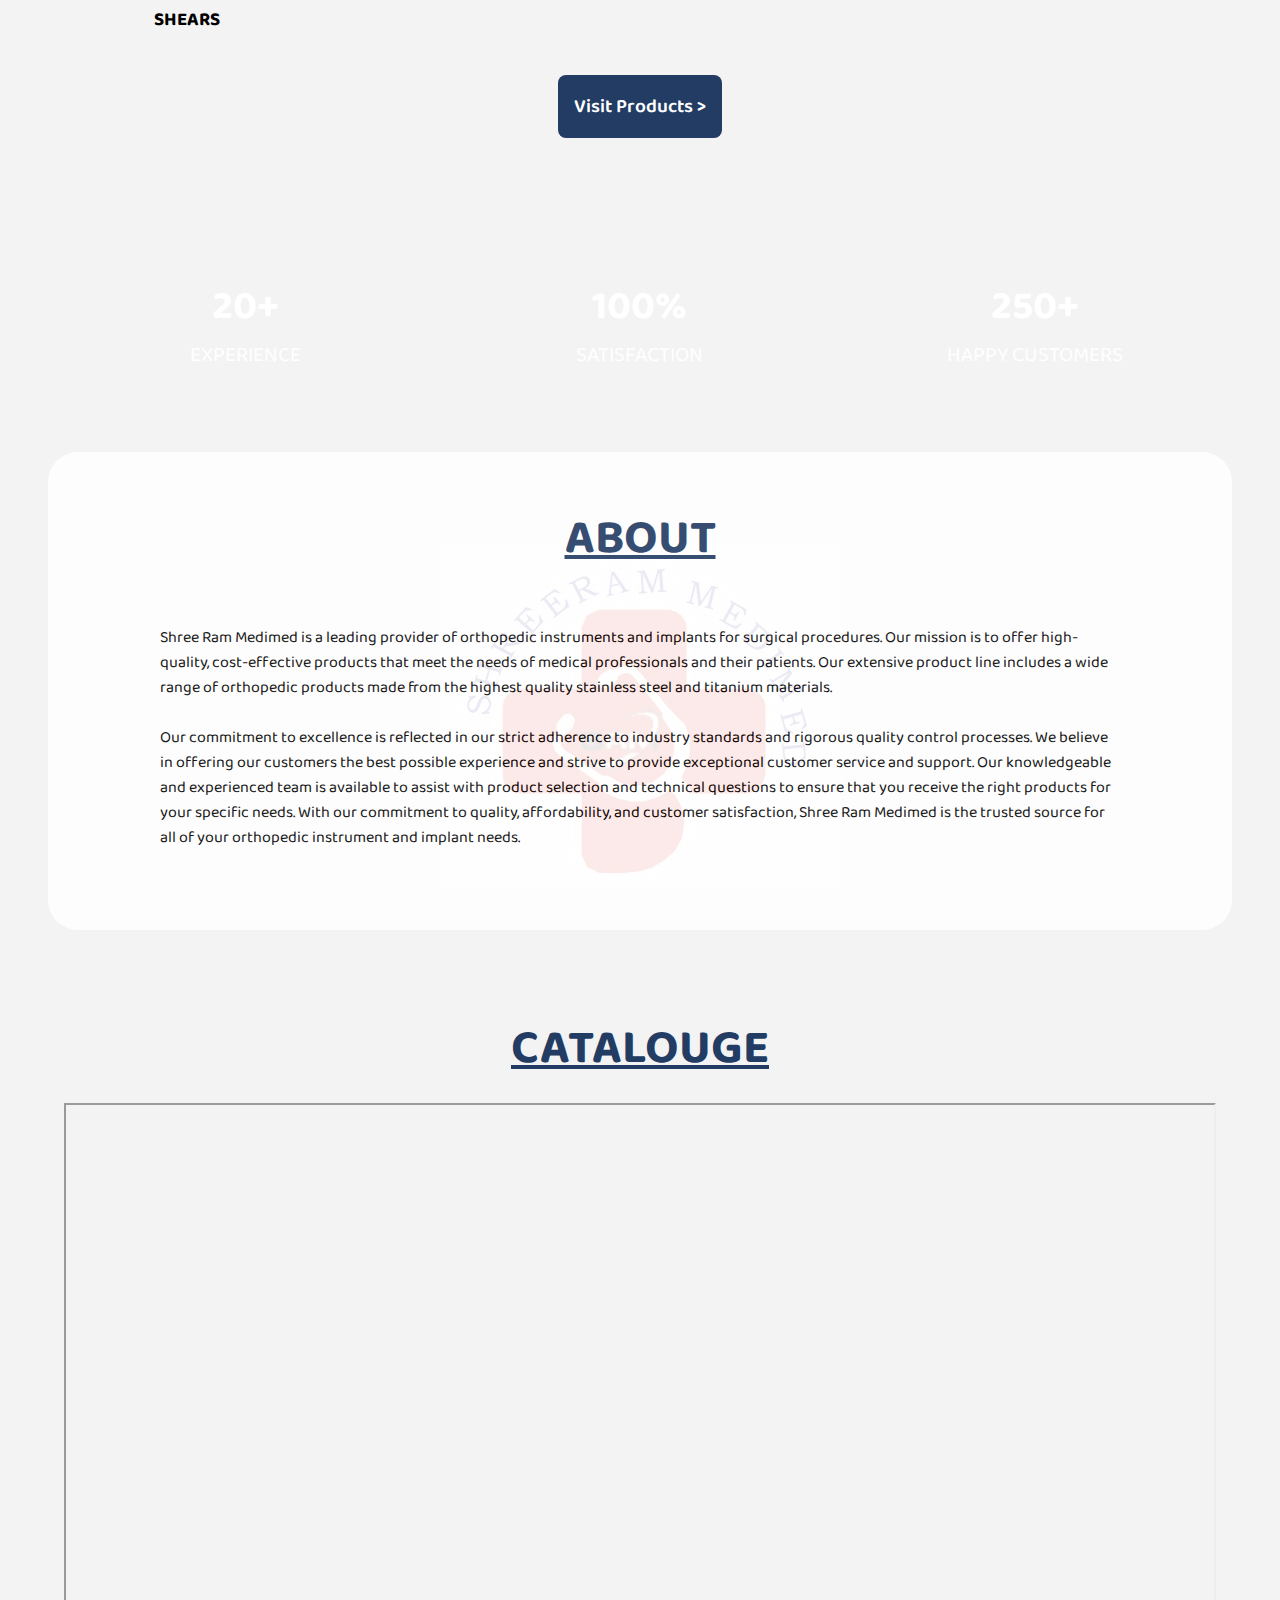
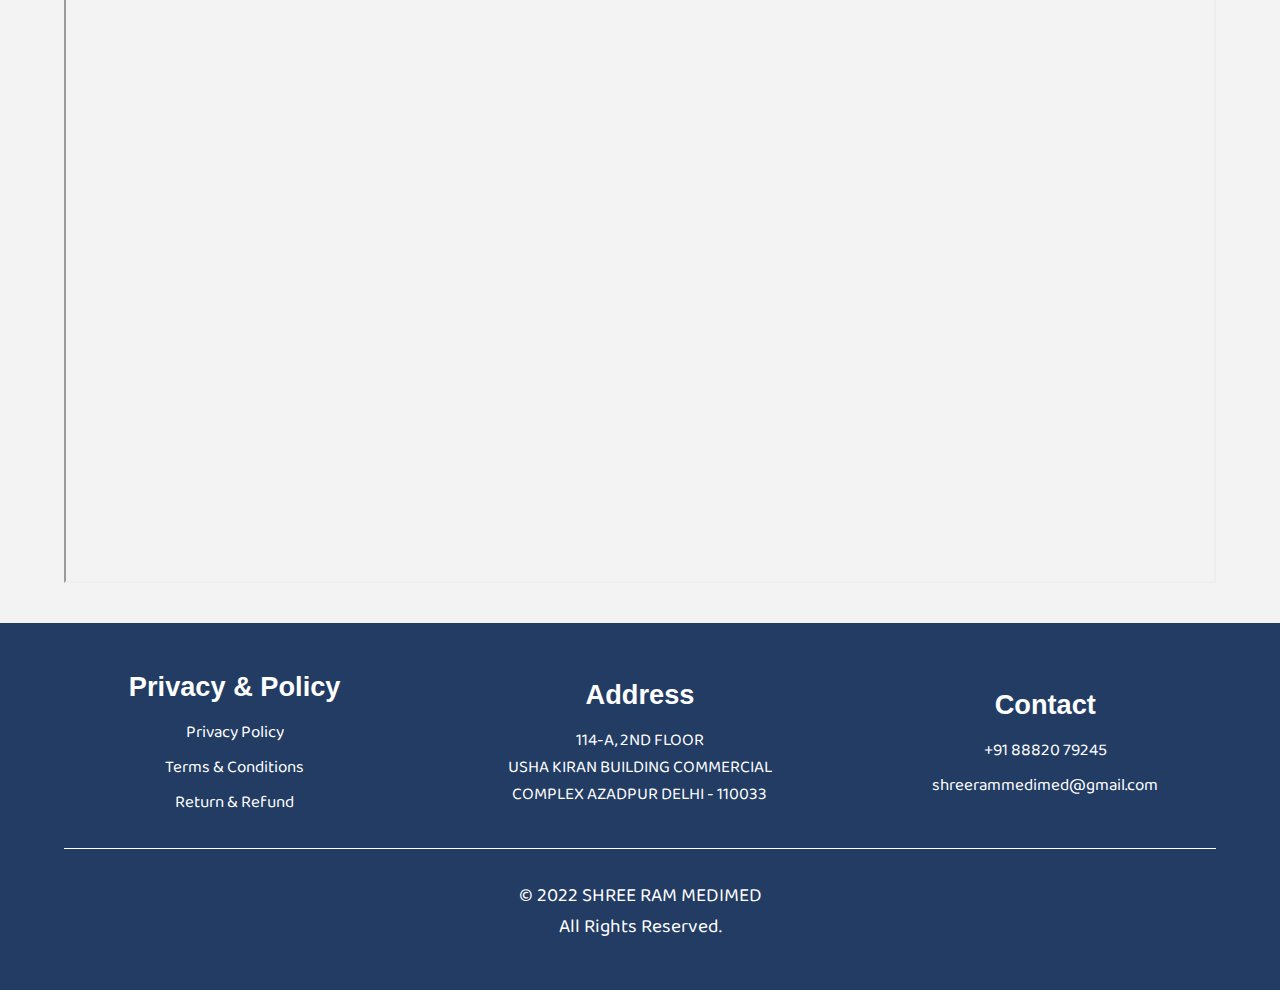
==== commit fb36caba: "Whole data updated" ====
--- a/index.html
+++ b/index.html
@@ -61,7 +61,8 @@
         <div class="showcase-content">
             <div class="show-content-head">
                 <h1>SHREE RAM MEDIMED</h1>
-                <p class="curve">deals in all surgical instruments</p>
+                <p class="curve">deals in all orthopaedic implants & instruments</p>
+                <p class="center curve">Joints & Spine</p>
             </div>
         </div>
     </div>
@@ -218,8 +219,8 @@
                 <h1>ABOUT</h1>
             </div>
             <div class="about-content">
-                <p>Lorem ipsum dolor sit amet consectetur adipisicing elit. Commodi praesentium inventore esse, earum nihil excepturi nostrum suscipit quo aspernatur culpa distinctio ipsa quod rerum. Nesciunt, adipisci dolore! Commodi officiis veritatis vel laboriosam eaque sit harum aliquid hic at temporibus! Atque, omnis, cupiditate doloribus facilis vero et sequi perspiciatis veniam eius dignissimos minima possimus nam reiciendis consequatur deserunt, excepturi repudiandae. Accusantium illo, sint quis sit temporibus non magni labore. Rerum, expedita blanditiis? Corporis itaque hic architecto possimus necessitatibus exercitationem ad? Quia ratione autem dolorum reprehenderit dicta expedita vitae ut quis nemo ipsam amet perspiciatis facere repellendus deserunt illo corrupti labore ipsa vero obcaecati et fuga, rerum repudiandae aperiam similique. Soluta nulla aperiam dignissimos, modi odio sed explicabo praesentium, accusantium vero perferendis minima velit dolore, beatae reiciendis cumque. Ipsum perferendis quaerat, quas excepturi laborum libero molestias saepe? Iure veniam eligendi perferendis nobis magni labore illo pariatur hic architecto tenetur maxime nulla sunt esse tempora consequuntur amet eum numquam, asperiores repudiandae, autem non porro quo aspernatur praesentium. Sed quos id quam asperiores sunt doloribus, illum necessitatibus, sequi dolor ab velit nulla deleniti placeat nam rerum quod nisi tenetur assumenda tempora nostrum ut alias? Odio corporis et, minima delectus modi dolorum repellat neque aspernatur!</p> <br>
-                <p>Lorem, ipsum dolor sit amet consectetur adipisicing elit. Ad error accusantium aperiam eaque doloremque consequatur quo! Vitae quia eaque voluptatem iste delectus. Similique non nesciunt iusto sunt incidunt rem eos? Repudiandae quos dolore, voluptas nulla ullam minima provident modi dicta tempora ad magnam nisi dolorem tenetur doloribus suscipit incidunt dolores inventore doloremque odio quas blanditiis. Temporibus autem facilis velit necessitatibus dolore saepe pariatur sapiente natus unde! Facere nostrum adipisci iste, deleniti sapiente reprehenderit architecto magni veritatis unde numquam quae eveniet. Accusantium, amet! Consequuntur quidem vitae nulla doloribus qui sed corrupti voluptatem non vel, dolor hic sit iste eveniet autem, explicabo quos, placeat dolorem? Ipsum non laboriosam accusamus temporibus officia expedita quia iusto debitis soluta nam numquam sed voluptate ipsam inventore, fuga cupiditate dolorem error? Suscipit perferendis aperiam quisquam non, eligendi ex dignissimos assumenda atque, repudiandae officiis dolore ducimus et minima, architecto at consectetur praesentium quae ipsa mollitia. Saepe, inventore aut.</p>
+                <p>Shree Ram Medimed is a leading provider of orthopedic instruments and implants for surgical procedures. Our mission is to offer high-quality, cost-effective products that meet the needs of medical professionals and their patients. Our extensive product line includes a wide range of orthopedic products made from the highest quality stainless steel and titanium materials. </p> <br>
+                <p>Our commitment to excellence is reflected in our strict adherence to industry standards and rigorous quality control processes. We believe in offering our customers the best possible experience and strive to provide exceptional customer service and support. Our knowledgeable and experienced team is available to assist with product selection and technical questions to ensure that you receive the right products for your specific needs. With our commitment to quality, affordability, and customer satisfaction, Shree Ram Medimed is the trusted source for all of your orthopedic instrument and implant needs.</p>
             </div>
         </div>
     </div>
@@ -260,7 +261,7 @@
             <div class="box-2">
                 <h3>Address</h3>
                 <ul>
-                    <li>7255/7B 1st FLOOR, AJINDRA MKT. <br>  PREM NAGAR, SHAKTI NAGAR, DELHI</li>
+                    <li>114-A, 2ND FLOOR <br> USHA KIRAN BUILDING COMMERCIAL <br> COMPLEX AZADPUR DELHI - 110033</li>
                 </ul>
             </div>
             <div class="box-3">
--- a/style.css
+++ b/style.css
@@ -266,11 +266,20 @@
     border-radius: 50%;
 }
 
+.center{
+    padding-right: 8rem;
+}
+
 /* About */
 .about{
     padding: 3rem;
+    margin-top: 2rem;
     padding-top: 0;
     background: url('img/SRM_Logo.jpeg') no-repeat center;
+}
+
+.about-content{
+    padding: 2rem 4rem;
 }
 
 .about .about-head{
